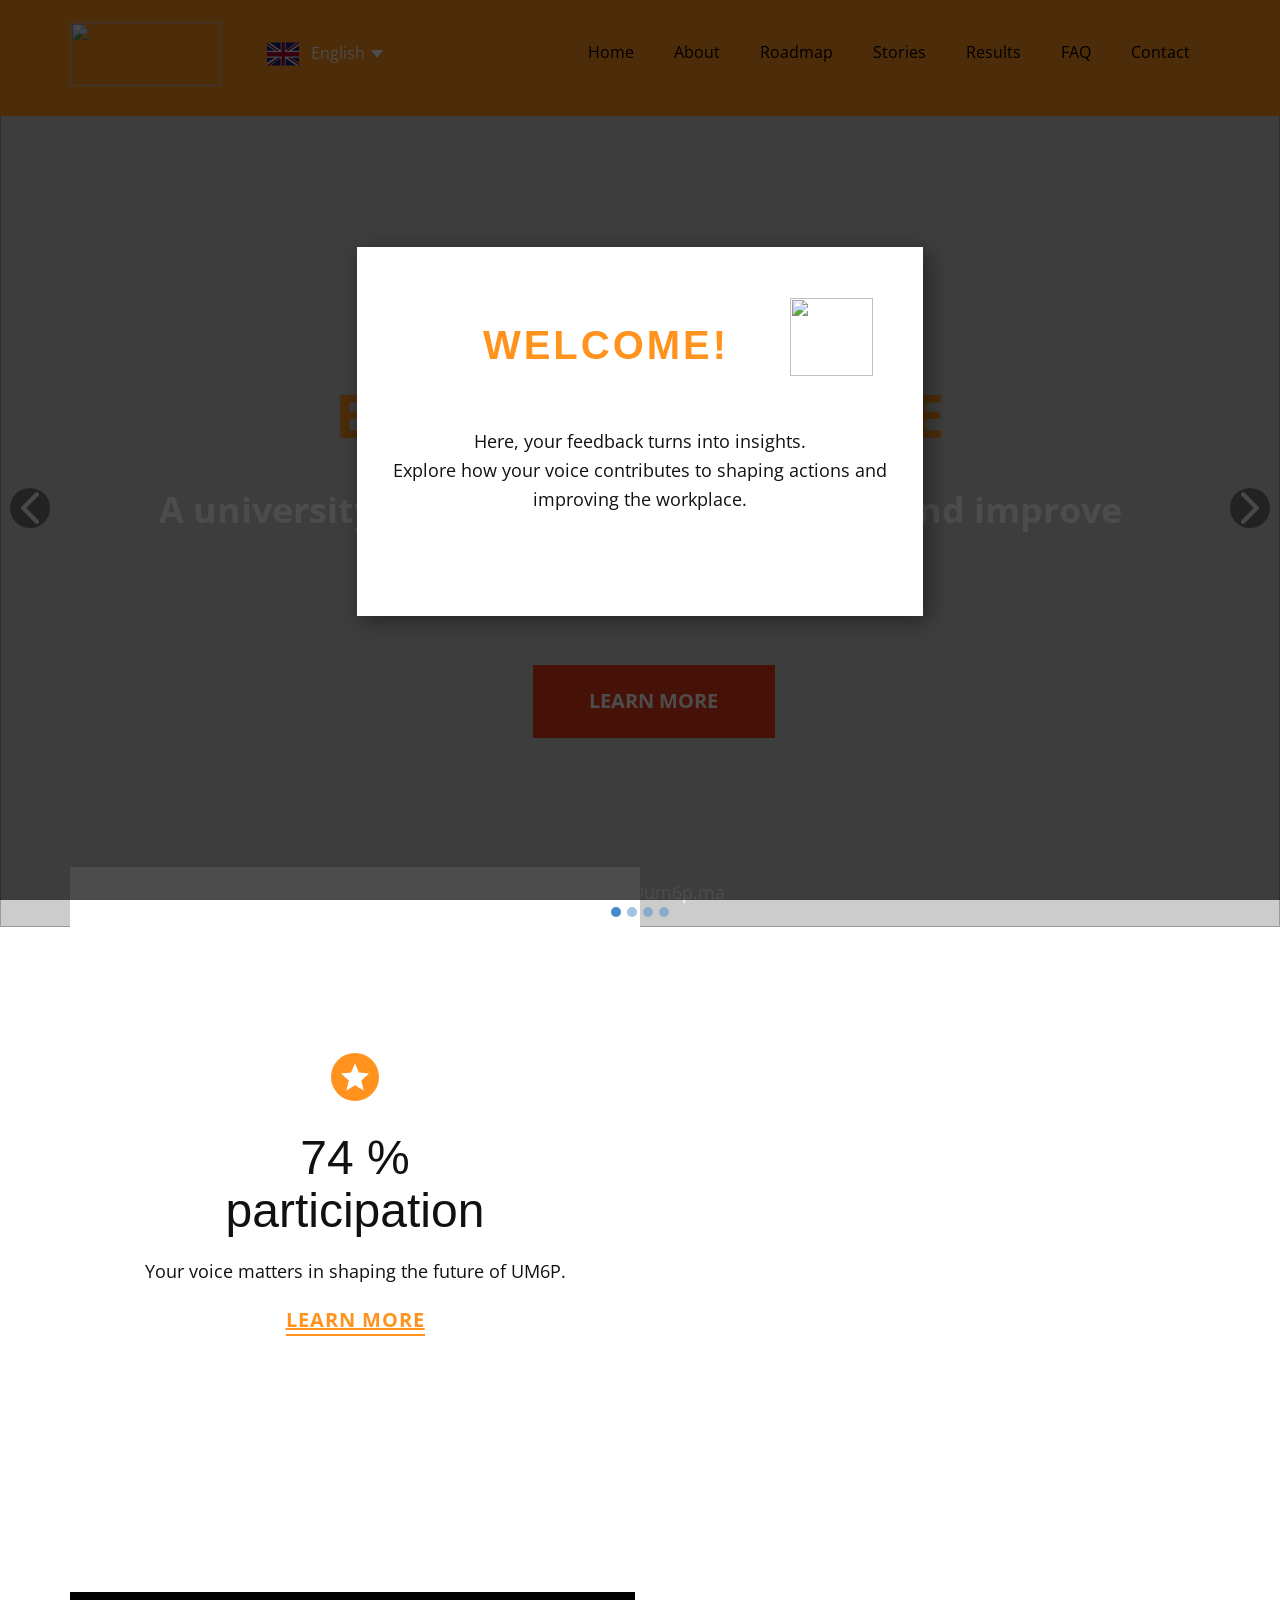
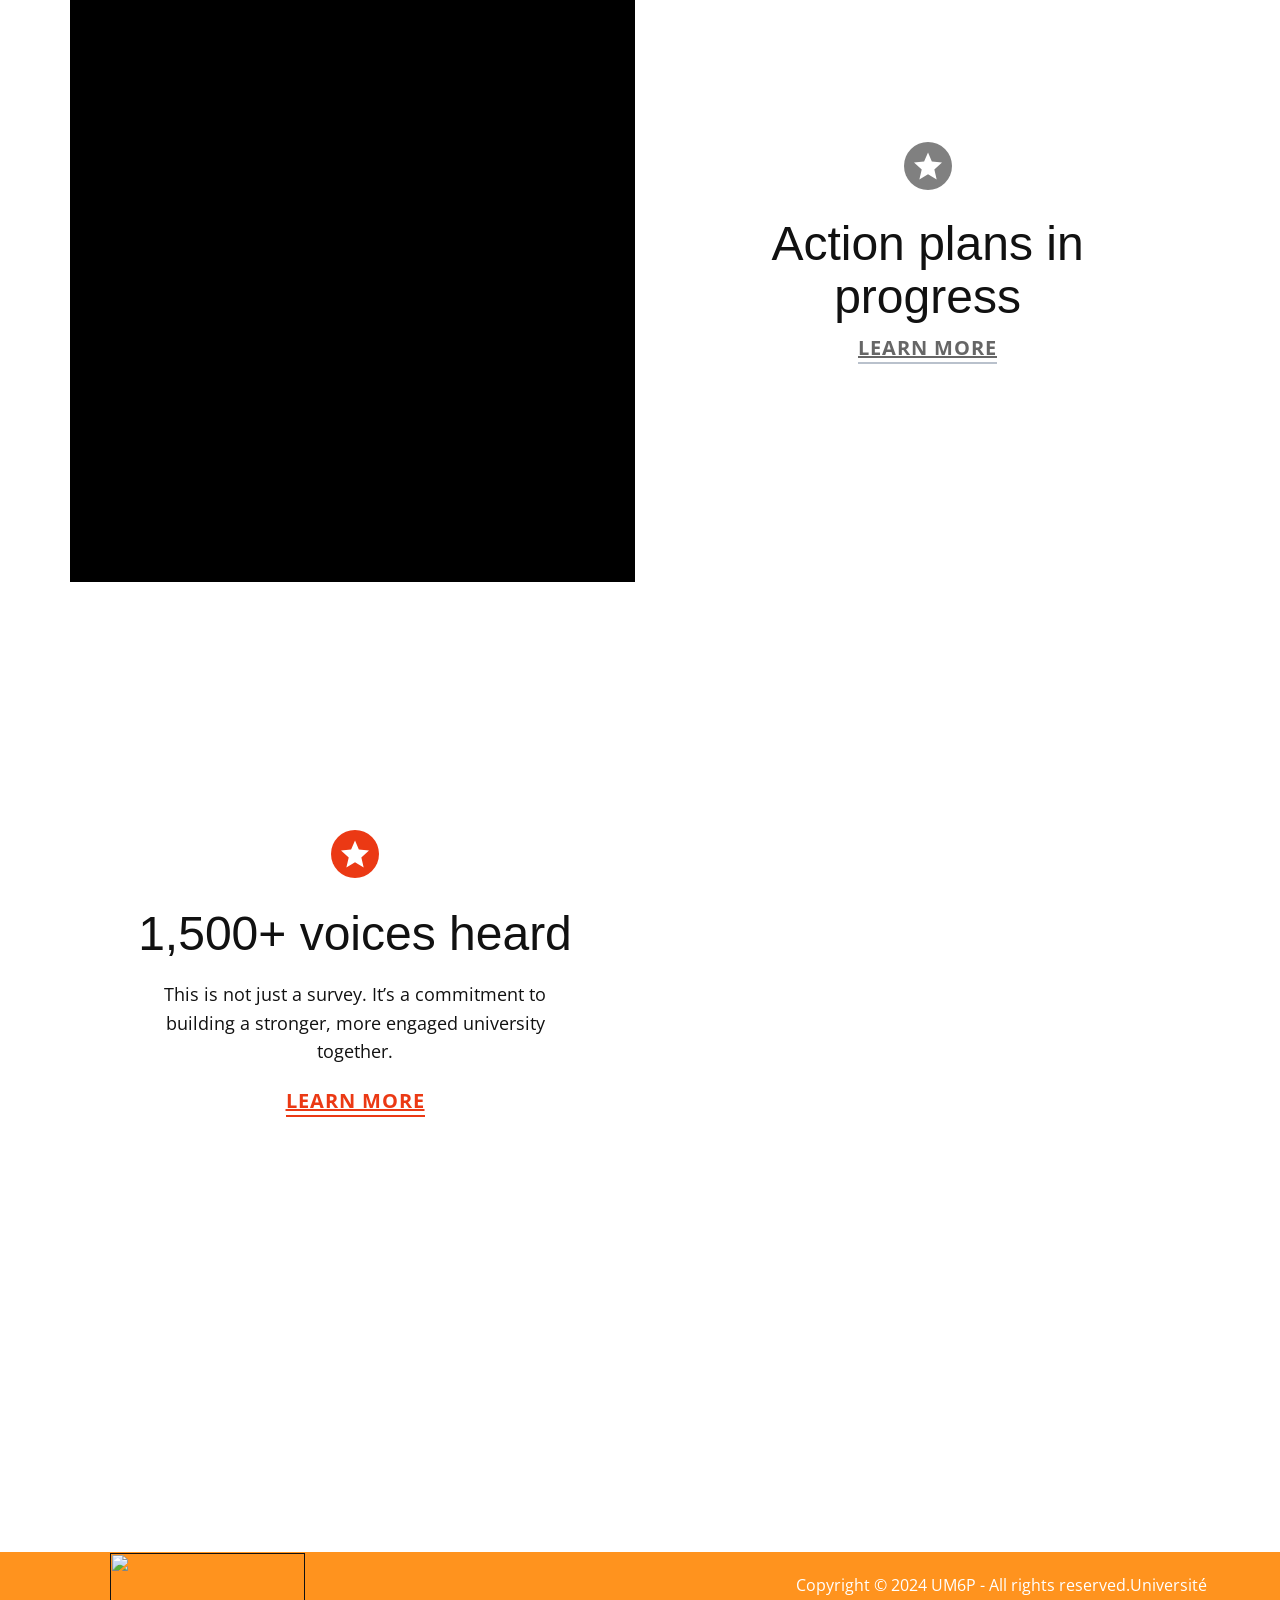
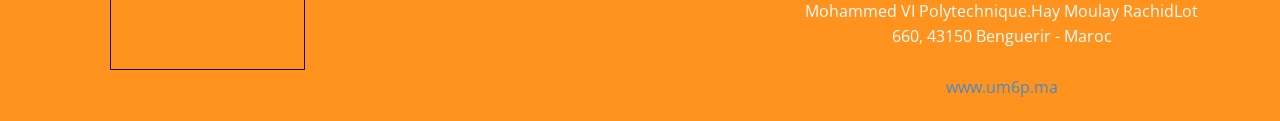
==== index.html @ 4bca71d7 "Add files via upload" ====
<!DOCTYPE html>
<html style="font-size: 16px;" lang="en-US"><head>
    <meta name="viewport" content="width=device-width, initial-scale=1.0">
    <meta charset="utf-8">
    <meta name="keywords" content="ENGAGE 2 ELEVATE, ​74 % participation, ​74 % participation">
    <meta name="description" content="">
    <title>E2E home</title>
    <link rel="stylesheet" href="nicepage.css" media="screen">
<link rel="stylesheet" href="index.css" media="screen">
    <script class="u-script" type="text/javascript" src="jquery.js" defer=""></script>
    <script class="u-script" type="text/javascript" src="nicepage.js" defer=""></script>
    <meta name="generator" content="Nicepage 8.4.0, nicepage.com">
    
    <link rel="icon" href="images/favicon.png">
    
    
    
    
    
    
    
    <link id="u-page-google-font" rel="stylesheet" href="https://fonts.googleapis.com/css2?display=swap&amp;family=Open+Sans:ital,wght@0,300;0,400;0,500;0,600;0,700;0,800;1,300;1,400;1,500;1,600;1,700;1,800">
    <script type="application/ld+json">{
		"@context": "http://schema.org",
		"@type": "Organization",
		"name": "engage2elevate",
		"logo": "images/Engage2ElevateLogo.png"
}</script>
    <meta name="theme-color" content="#478ac9">
    <meta property="og:title" content="E2E home">
    <meta property="og:description" content="">
    <meta property="og:type" content="website">
  <meta data-intl-tel-input-cdn-path="intlTelInput/"></head>
  <body data-home-page="E2E-home.html" data-home-page-title="E2E home" data-path-to-root="./" data-include-products="false" class="u-body u-clearfix u-overlap u-xxl-mode" data-lang="en"><header class="u-clearfix u-custom-color-1 u-header u-header" id="header"><div class="u-clearfix u-sheet u-sheet-1">
        <a href="#" class="u-image u-logo u-image-1" data-image-width="1593" data-image-height="675" data-lang-fr="#" data-lang-en="#">
          <img src="images/Engage2ElevateLogo.png" class="u-logo-image u-logo-image-1">
        </a>
        <nav class="u-menu u-menu-one-level u-offcanvas u-menu-1" role="navigation">
          <div class="menu-collapse" style="font-size: 1rem; letter-spacing: 0px;">
            <a class="u-button-style u-custom-border u-custom-left-right-menu-spacing u-custom-padding-bottom u-custom-text-active-color u-custom-text-color u-custom-text-hover-color u-custom-top-bottom-menu-spacing u-hamburger-link u-nav-link u-text-active-palette-1-base u-text-custom-color-3 u-text-hover-palette-2-base" href="#" tabindex="-1" aria-label="Open menu" aria-controls="c2e6">
              <svg class="u-svg-link" viewBox="0 0 24 24"><use xlink:href="#menu-hamburger"></use></svg>
              <svg class="u-svg-content" version="1.1" id="menu-hamburger" viewBox="0 0 16 16" x="0px" y="0px" xmlns:xlink="http://www.w3.org/1999/xlink" xmlns="http://www.w3.org/2000/svg"><g><rect y="1" width="16" height="2"></rect><rect y="7" width="16" height="2"></rect><rect y="13" width="16" height="2"></rect>
</g></svg>
            </a>
          </div>
          <div class="u-custom-menu u-nav-container">
            <ul role="menubar" class="u-nav u-unstyled u-nav-1"><li role="none" class="u-nav-item"><a role="menuitem" class="u-button-style u-nav-link u-text-active-black u-text-black u-text-hover-custom-color-3 u-nav-link-2" href="./" data-lang-fr="{&quot;content&quot;:&quot;Accueil&quot;,&quot;href&quot;:&quot;Home.html&quot;}" data-lang-en="{&quot;content&quot;:&quot;Home&quot;,&quot;href&quot;:&quot;Home.html&quot;}">Home</a>
</li><li role="none" class="u-nav-item"><a role="menuitem" class="u-button-style u-nav-link u-text-active-black u-text-black u-text-hover-custom-color-3 u-nav-link-2" href="E2E-About.html" data-lang-fr="{&quot;content&quot;:&quot;À propos&quot;,&quot;href&quot;:&quot;E2E-About.html&quot;}" data-lang-en="{&quot;content&quot;:&quot;About&quot;,&quot;href&quot;:&quot;E2E-About.html&quot;}">About</a>
</li><li role="none" class="u-nav-item"><a role="menuitem" class="u-button-style u-nav-link u-text-active-black u-text-black u-text-hover-custom-color-3 u-nav-link-2" href="E2E-Roadmap.html" data-lang-fr="{&quot;content&quot;:&quot;Feuille de route&quot;,&quot;href&quot;:&quot;E2E-Roadmap.html&quot;}" data-lang-en="{&quot;content&quot;:&quot;Roadmap&quot;,&quot;href&quot;:&quot;E2E-Roadmap.html&quot;}">Roadmap</a>
</li><li role="none" class="u-nav-item"><a role="menuitem" class="u-button-style u-nav-link u-text-active-black u-text-black u-text-hover-custom-color-3 u-nav-link-2" href="E2E-Stories.html" data-lang-fr="{&quot;content&quot;:&quot;Histoires&quot;,&quot;href&quot;:&quot;E2E-Stories.html&quot;}" data-lang-en="{&quot;content&quot;:&quot;Stories&quot;,&quot;href&quot;:&quot;E2E-Stories.html&quot;}">Stories</a>
</li><li role="none" class="u-nav-item"><a role="menuitem" class="u-button-style u-nav-link u-text-active-black u-text-black u-text-hover-custom-color-3 u-nav-link-2" href="E2E-Results.html" data-lang-en="{&quot;content&quot;:&quot;Results&quot;,&quot;href&quot;:&quot;E2E-Results.html&quot;}" data-lang-fr="{&quot;content&quot;:&quot;Résultats&quot;,&quot;href&quot;:&quot;E2E-Results.html&quot;}">Results</a>
</li><li role="none" class="u-nav-item"><a role="menuitem" class="u-button-style u-nav-link u-text-active-black u-text-black u-text-hover-custom-color-3 u-nav-link-2" href="E2E-FAQ.html" data-lang-fr="{&quot;content&quot;:&quot;FAQ&quot;,&quot;href&quot;:&quot;E2E-FAQ.html&quot;}" data-lang-en="{&quot;content&quot;:&quot;FAQ&quot;,&quot;href&quot;:&quot;E2E-FAQ.html&quot;}">FAQ</a>
</li><li role="none" class="u-nav-item"><a role="menuitem" class="u-button-style u-nav-link u-text-active-black u-text-black u-text-hover-custom-color-3 u-nav-link-2" href="E2E-Contact.html" data-lang-fr="{&quot;content&quot;:&quot;Contacter&quot;,&quot;href&quot;:&quot;E2E-Contact.html&quot;}" data-lang-en="{&quot;content&quot;:&quot;Contact&quot;,&quot;href&quot;:&quot;E2E-Contact.html&quot;}">Contact</a>
</li></ul>
          </div>
          <div class="u-custom-menu u-nav-container-collapse" id="c2e6" role="region" aria-label="Menu panel">
            <div class="u-black u-container-style u-inner-container-layout u-opacity u-opacity-95 u-sidenav">
              <div class="u-inner-container-layout u-sidenav-overflow">
                <div class="u-menu-close" tabindex="-1" aria-label="Close menu"></div>
                <ul class="u-align-center u-nav u-popupmenu-items u-unstyled u-nav-2" role="menubar"><li role="none" class="u-nav-item"><a role="menuitem" class="u-button-style u-nav-link" href="./" data-lang-fr="{&quot;content&quot;:&quot;Accueil&quot;,&quot;href&quot;:&quot;Home.html&quot;}" data-lang-en="{&quot;content&quot;:&quot;Home&quot;,&quot;href&quot;:&quot;Home.html&quot;}">Home</a>
</li><li role="none" class="u-nav-item"><a role="menuitem" class="u-button-style u-nav-link" href="E2E-About.html" data-lang-fr="{&quot;content&quot;:&quot;À propos&quot;,&quot;href&quot;:&quot;E2E-About.html&quot;}" data-lang-en="{&quot;content&quot;:&quot;About&quot;,&quot;href&quot;:&quot;E2E-About.html&quot;}">About</a>
</li><li role="none" class="u-nav-item"><a role="menuitem" class="u-button-style u-nav-link" href="E2E-Roadmap.html" data-lang-fr="{&quot;content&quot;:&quot;Feuille de route&quot;,&quot;href&quot;:&quot;E2E-Roadmap.html&quot;}" data-lang-en="{&quot;content&quot;:&quot;Roadmap&quot;,&quot;href&quot;:&quot;E2E-Roadmap.html&quot;}">Roadmap</a>
</li><li role="none" class="u-nav-item"><a role="menuitem" class="u-button-style u-nav-link" href="E2E-Stories.html" data-lang-fr="{&quot;content&quot;:&quot;Histoires&quot;,&quot;href&quot;:&quot;E2E-Stories.html&quot;}" data-lang-en="{&quot;content&quot;:&quot;Stories&quot;,&quot;href&quot;:&quot;E2E-Stories.html&quot;}">Stories</a>
</li><li role="none" class="u-nav-item"><a role="menuitem" class="u-button-style u-nav-link" href="E2E-Results.html" data-lang-en="{&quot;content&quot;:&quot;Results&quot;,&quot;href&quot;:&quot;E2E-Results.html&quot;}" data-lang-fr="{&quot;content&quot;:&quot;Résultats&quot;,&quot;href&quot;:&quot;E2E-Results.html&quot;}">Results</a>
</li><li role="none" class="u-nav-item"><a role="menuitem" class="u-button-style u-nav-link" href="E2E-FAQ.html" data-lang-fr="{&quot;content&quot;:&quot;FAQ&quot;,&quot;href&quot;:&quot;E2E-FAQ.html&quot;}" data-lang-en="{&quot;content&quot;:&quot;FAQ&quot;,&quot;href&quot;:&quot;E2E-FAQ.html&quot;}">FAQ</a>
</li><li role="none" class="u-nav-item"><a role="menuitem" class="u-button-style u-nav-link" href="E2E-Contact.html" data-lang-fr="{&quot;content&quot;:&quot;Contacter&quot;,&quot;href&quot;:&quot;E2E-Contact.html&quot;}" data-lang-en="{&quot;content&quot;:&quot;Contact&quot;,&quot;href&quot;:&quot;E2E-Contact.html&quot;}">Contact</a>
</li></ul>
              </div>
            </div>
            <div class="u-black u-menu-overlay u-opacity u-opacity-70"></div>
          </div>
        </nav>
        <div class="u-h-spacing-12 u-language u-language-content-icon-text u-language-layout-dropdown u-v-spacing-6 u-language-1">
          <a class="u-language-active u-language-url" data-lang-text="English" href="#" data-language="en">
            <svg class="u-caret u-caret-svg" version="1.1" id="Layer_1" xmlns="http://www.w3.org/2000/svg" xmlns:xlink="http://www.w3.org/1999/xlink" x="0px" y="0px" width="16px" height="16px" viewBox="0 0 16 16" style="fill:currentColor;" xml:space="preserve"><polygon class="st0" points="8,12 2,4 14,4 "></polygon></svg><span class="u-icon u-language-en u-language-icon u-icon-1"><svg xmlns="http://www.w3.org/2000/svg" xmlns:xlink="http://www.w3.org/1999/xlink" version="1.1" xml:space="preserve" class="u-svg-content" viewBox="0 0 112 112" x="0px" y="0px" style="width: 1em; height: 1em;"><rect y="16" fill="#19237F" width="112" height="80"></rect><path fill="#EDEDED" d="M47.8,16h3.5v33.7H0v-4.8h27.5L0,25.9v-3.8l33.2,22.8h7.7L0,16.8V16h8.8l39,26.9V16z M75,44.9h-7.7L109.4,16
	h-5.1L65.1,42.9V16h-3.4v33.7H112v-4.8H85.4L112,26.6v-7L75,44.9z M61.7,96h3.4V70.7l37,25.3h9.9v-0.8L73.2,68.7H81l31,21.2v-3.1
	L85.4,68.7H112v-4.8H61.7V96z M0,68.7h27.5L0,87.7v7.8l39.1-26.8h7.8L7.1,96H11l36.8-25.3V96h3.5V63.9H0V68.7z"></path><path fill="#BD0034" d="M112,16v3.6L75,44.9h-7.7L109.4,16H112z M73.2,68.7L112,95.2v-5.3L81,68.7H73.2z M40.9,44.9L0,16.8v5.3
	l33.2,22.8C33.2,44.9,40.9,44.9,40.9,44.9z M39.1,68.7L0,95.5V96h7.1l39.8-27.3H39.1z M61.7,16H51.3v33.7H0v14.2h51.3V96h10.4V63.9
	H112V49.7H61.7V16z"></path></svg></span>
          </a>
          <div class="u-border-1 u-border-grey-15 u-h-spacing-12 u-language-dropdown u-v-spacing-6 u-white">
            <a class="u-language-dropdown-url u-language-url" data-lang-text="English" href="./" data-language="en"><span class="u-icon u-language-en u-language-icon u-icon-1"><svg xmlns="http://www.w3.org/2000/svg" xmlns:xlink="http://www.w3.org/1999/xlink" version="1.1" xml:space="preserve" class="u-svg-content" viewBox="0 0 112 112" x="0px" y="0px" style="width: 1em; height: 1em;"><rect y="16" fill="#19237F" width="112" height="80"></rect><path fill="#EDEDED" d="M47.8,16h3.5v33.7H0v-4.8h27.5L0,25.9v-3.8l33.2,22.8h7.7L0,16.8V16h8.8l39,26.9V16z M75,44.9h-7.7L109.4,16
	h-5.1L65.1,42.9V16h-3.4v33.7H112v-4.8H85.4L112,26.6v-7L75,44.9z M61.7,96h3.4V70.7l37,25.3h9.9v-0.8L73.2,68.7H81l31,21.2v-3.1
	L85.4,68.7H112v-4.8H61.7V96z M0,68.7h27.5L0,87.7v7.8l39.1-26.8h7.8L7.1,96H11l36.8-25.3V96h3.5V63.9H0V68.7z"></path><path fill="#BD0034" d="M112,16v3.6L75,44.9h-7.7L109.4,16H112z M73.2,68.7L112,95.2v-5.3L81,68.7H73.2z M40.9,44.9L0,16.8v5.3
	l33.2,22.8C33.2,44.9,40.9,44.9,40.9,44.9z M39.1,68.7L0,95.5V96h7.1l39.8-27.3H39.1z M61.7,16H51.3v33.7H0v14.2h51.3V96h10.4V63.9
	H112V49.7H61.7V16z"></path></svg></span>
            </a>
            <a class="u-language-dropdown-url u-language-url" data-lang-text="French (Français)" href="./fr/" data-language="fr"><span class="u-icon u-language-fr u-language-icon u-icon-3"><svg xmlns="http://www.w3.org/2000/svg" xmlns:xlink="http://www.w3.org/1999/xlink" version="1.1" xml:space="preserve" class="u-svg-content" viewBox="0 0 112 112" x="0px" y="0px" style="width: 1em; height: 1em;"><rect y="16" fill="#EDEDED" width="112" height="80"></rect><rect y="16" fill="#323E95" width="37.3" height="80"></rect><rect x="74.7" y="16" fill="#D80031" width="37.3" height="80"></rect></svg></span>
            </a>
          </div>
        </div>
      </div></header>
    <section class="u-align-center u-clearfix u-container-align-center u-container-align-center-xl u-section-1" id="block-3">
      <div class="u-carousel u-expanded-width u-gallery u-gallery-slider u-layout-carousel u-lightbox u-no-transition u-show-text-always u-gallery-1" data-interval="5000" data-u-ride="carousel" id="carousel-6f9b">
        <ol class="u-absolute-hcenter u-carousel-indicators u-carousel-indicators-1">
          <li data-u-target="#carousel-6f9b" data-u-slide-to="0" class="u-active u-palette-1-base u-shape-circle" style="width: 10px; height: 10px; background-image: none;"></li>
          <li data-u-target="#carousel-6f9b" data-u-slide-to="1" class="u-palette-1-base u-shape-circle" style="width: 10px; height: 10px; background-image: none;"></li>
          <li data-u-target="#carousel-6f9b" data-u-slide-to="2" class="u-palette-1-base u-shape-circle" style="width: 10px; height: 10px; background-image: none;"></li>
          <li data-u-target="#carousel-6f9b" data-u-slide-to="3" class="u-palette-1-base u-shape-circle" style="width: 10px; height: 10px; background-image: none;"></li>
        </ol>
        <div class="u-carousel-inner u-gallery-inner u-gallery-inner-1" role="listbox">
          <div class="u-active u-carousel-item u-gallery-item u-carousel-item-1">
            <div class="u-back-slide" data-image-width="512" data-image-height="341">
              <img class="u-back-image u-expanded" src="images/TnTO48R0zDGHqE2wYYfIvOCslB8.png">
            </div>
            <div class="u-align-center u-over-slide u-shading u-valign-bottom-xl u-over-slide-1">
              <p class="u-gallery-text">E2E.HCD@um6p.ma</p>
            </div>
          </div>
          <div class="u-carousel-item u-gallery-item u-carousel-item-2">
            <div class="u-back-slide" data-image-width="1920" data-image-height="1080">
              <img class="u-back-image u-expanded" src="images/45Bd0wZ8ZTRojuFIY6zDGyOuw.jpg">
            </div>
            <div class="u-align-center u-over-slide u-shading u-valign-bottom-xl u-over-slide-2">
              <p class="u-gallery-text">E2E.HCD@um6p.ma</p>
            </div>
          </div>
          <div class="u-carousel-item u-gallery-item u-carousel-item-3" data-image-width="1920" data-image-height="1080">
            <div class="u-back-slide">
              <img class="u-back-image u-expanded" src="images/PmVkADJf9NwQr9Q3JwU3hY399II.jpg">
            </div>
            <div class="u-align-center u-over-slide u-shading u-valign-bottom-xl u-over-slide-3">
              <p class="u-gallery-text">E2E.HCD@um6p.ma</p>
            </div>
            <style data-mode="XL"></style>
            <style data-mode="LG" data-visited="true"></style>
            <style data-mode="MD"></style>
            <style data-mode="SM" data-visited="true"></style>
            <style data-mode="XS"></style>
          </div>
          <div class="u-carousel-item u-gallery-item u-carousel-item-4" data-image-width="1920" data-image-height="1080">
            <div class="u-back-slide">
              <img class="u-back-image u-expanded" src="images/rfebCzM9mRBfa30YneyPIo0BPg1.jpg">
            </div>
            <div class="u-align-center u-over-slide u-shading u-valign-bottom-xl u-over-slide-4">
              <p class="u-gallery-text">E2E.HCD@um6p.ma</p>
            </div>
            <style data-mode="XL"></style>
            <style data-mode="LG" data-visited="true"></style>
            <style data-mode="MD"></style>
            <style data-mode="SM" data-visited="true"></style>
            <style data-mode="XS"></style>
          </div>
        </div>
        <a class="u-absolute-vcenter u-carousel-control u-carousel-control-prev u-grey-70 u-icon-circle u-opacity u-opacity-70 u-spacing-10 u-text-white u-carousel-control-1" href="#carousel-6f9b" role="button" data-u-slide="prev"><span aria-hidden="true">
            <svg viewBox="0 0 451.847 451.847"><path d="M97.141,225.92c0-8.095,3.091-16.192,9.259-22.366L300.689,9.27c12.359-12.359,32.397-12.359,44.751,0
c12.354,12.354,12.354,32.388,0,44.748L173.525,225.92l171.903,171.909c12.354,12.354,12.354,32.391,0,44.744
c-12.354,12.365-32.386,12.365-44.745,0l-194.29-194.281C100.226,242.115,97.141,234.018,97.141,225.92z"></path></svg></span><span class="sr-only">
            <svg viewBox="0 0 451.847 451.847"><path d="M97.141,225.92c0-8.095,3.091-16.192,9.259-22.366L300.689,9.27c12.359-12.359,32.397-12.359,44.751,0
c12.354,12.354,12.354,32.388,0,44.748L173.525,225.92l171.903,171.909c12.354,12.354,12.354,32.391,0,44.744
c-12.354,12.365-32.386,12.365-44.745,0l-194.29-194.281C100.226,242.115,97.141,234.018,97.141,225.92z"></path></svg></span>
        </a>
        <a class="u-absolute-vcenter u-carousel-control u-carousel-control-next u-grey-70 u-icon-circle u-opacity u-opacity-70 u-spacing-10 u-text-white u-carousel-control-2" href="#carousel-6f9b" role="button" data-u-slide="next"><span aria-hidden="true">
            <svg viewBox="0 0 451.846 451.847"><path d="M345.441,248.292L151.154,442.573c-12.359,12.365-32.397,12.365-44.75,0c-12.354-12.354-12.354-32.391,0-44.744
L278.318,225.92L106.409,54.017c-12.354-12.359-12.354-32.394,0-44.748c12.354-12.359,32.391-12.359,44.75,0l194.287,194.284
c6.177,6.18,9.262,14.271,9.262,22.366C354.708,234.018,351.617,242.115,345.441,248.292z"></path></svg></span><span class="sr-only">
            <svg viewBox="0 0 451.846 451.847"><path d="M345.441,248.292L151.154,442.573c-12.359,12.365-32.397,12.365-44.75,0c-12.354-12.354-12.354-32.391,0-44.744
L278.318,225.92L106.409,54.017c-12.354-12.359-12.354-32.394,0-44.748c12.354-12.359,32.391-12.359,44.75,0l194.287,194.284
c6.177,6.18,9.262,14.271,9.262,22.366C354.708,234.018,351.617,242.115,345.441,248.292z"></path></svg></span>
        </a>
      </div>
      <p class="u-align-center u-hidden-md u-large-text u-text u-text-variant u-text-white u-text-1" data-animation-name="fadeIn" data-animation-duration="1000" data-animation-delay="0"> A university-wide initiative to listen, act, and improve together.</p>
      <a href="E2E-About.html" data-page-id="1856018641" class="u-active-custom-color-1 u-align-center u-btn u-button-style u-custom-color-3 u-hover-custom-color-1 u-btn-1" title="About">lEARN mORE </a>
      <p class="u-align-center u-large-text u-text u-text-custom-color-1 u-text-variant u-text-2" data-animation-name="fadeIn" data-animation-duration="1000" data-animation-delay="0">ENGAGE&nbsp;TO​ ELEVATE</p>
    </section>
    <section class="u-clearfix u-container-align-center-lg u-container-align-center-md u-container-align-center-xl u-container-align-center-xxl u-section-2" id="block-5">
      <div class="u-clearfix u-sheet u-valign-middle u-sheet-1">
        <div class="data-layout-selected u-clearfix u-expanded-width u-gutter-0 u-layout-wrap u-layout-wrap-1">
          <div class="u-layout" style="">
            <div class="u-layout-row" style="">
              <div class="u-align-center u-container-align-center u-container-style u-layout-cell u-left-cell u-size-30 u-size-xs-60 u-white u-layout-cell-1" src="">
                <div class="u-container-layout u-valign-middle u-container-layout-1"><span class="u-align-center u-custom-color-1 u-icon u-icon-circle u-icon-1"><svg class="u-svg-link" preserveAspectRatio="xMidYMin slice" viewBox="0 0 32 32" style=""><use xlink:href="#svg-92db"></use></svg><svg class="u-svg-content" viewBox="0 0 32 32" id="svg-92db"><g><path d="M20.388,10.918L32,12.118l-8.735,7.749L25.914,31.4l-9.893-6.088L6.127,31.4l2.695-11.533L0,12.118 l11.547-1.2L16.026,0.6L20.388,10.918z"></path>
</g></svg></span>
                  <h2 class="u-align-center u-text u-text-default u-text-1"> 74 % participation</h2>
                  <p class="u-align-center u-text u-text-2"> Your voice matters in shaping the future of UM6P.<br>
                  </p>
                  <a href="https://mysya.net/participatio-rate" class="u-active-none u-align-center u-border-2 u-border-custom-color-1 u-border-no-left u-border-no-right u-border-no-top u-btn u-btn-rectangle u-button-style u-hover-none u-none u-text-active-custom-color-3 u-text-custom-color-1 u-text-hover-custom-color-3 u-btn-1" title="PARTICIPATION RATE" target="_blank">lEARN MORE </a>
                </div>
              </div>
              <div class="u-align-center u-container-align-center u-container-style u-image u-layout-cell u-right-cell u-size-30 u-size-xs-60 u-image-1" src="" data-image-width="1920" data-image-height="1080">
                <div class="u-container-layout u-valign-middle u-container-layout-2" src=""></div>
              </div>
            </div>
          </div>
        </div>
      </div>
    </section>
    <section class="u-clearfix u-container-align-center u-section-3" id="block-7">
      <div class="u-clearfix u-sheet u-valign-middle-lg u-valign-middle-md u-valign-middle-sm u-valign-middle-xl u-sheet-1">
        <div class="data-layout-selected u-clearfix u-expanded-width u-gutter-10 u-layout-wrap u-layout-wrap-1">
          <div class="u-layout" style="">
            <div class="u-layout-row" style="">
              <div class="u-align-left u-black u-container-align-left u-container-style u-layout-cell u-left-cell u-size-30 u-size-xs-60 u-layout-cell-1" src="">
                <div class="u-container-layout u-valign-middle-lg u-valign-middle-md u-valign-middle-sm u-valign-middle-xs u-valign-top-xl u-container-layout-1" src="">
                  <div class="u-uploaded-video u-video u-video-contain u-video-1">
                    <div class="embed-responsive">
                      <video class="embed-responsive-item" data-autoplay="1" loop="" muted="1" autoplay="autoplay" playsinline="">
                        <source src="files/download.mp4" type="video/mp4">
                        <p>Your browser does not support HTML5 video.</p>
                      </video>
                    </div>
                  </div>
                </div>
              </div>
              <div class="u-align-left u-container-align-left u-container-align-left-lg u-container-align-left-md u-container-align-left-sm u-container-align-left-xl u-container-style u-layout-cell u-right-cell u-size-30 u-size-xs-60 u-white u-layout-cell-2">
                <div class="u-container-layout u-valign-middle-lg u-valign-middle-md u-valign-middle-sm u-container-layout-2"><span class="u-align-center u-grey-50 u-icon u-icon-circle u-icon-1"><svg class="u-svg-link" preserveAspectRatio="xMidYMin slice" viewBox="0 0 32 32" style=""><use xlink:href="#svg-034a"></use></svg><svg class="u-svg-content" viewBox="0 0 32 32" id="svg-034a"><g><path d="M20.388,10.918L32,12.118l-8.735,7.749L25.914,31.4l-9.893-6.088L6.127,31.4l2.695-11.533L0,12.118 l11.547-1.2L16.026,0.6L20.388,10.918z"></path>
</g></svg></span>
                  <h2 class="u-align-center u-text u-text-1"> Action plans in progress</h2>
                  <a href="E2E-Results.html" data-page-id="248358038" class="u-active-none u-align-center u-border-2 u-border-no-left u-border-no-right u-border-no-top u-border-palette-5-base u-btn u-btn-rectangle u-button-style u-hover-none u-none u-text-active-custom-color-3 u-text-grey-60 u-text-hover-custom-color-3 u-btn-1" title="PARTICIPATION RATE" target="_blank">lEARN MORE </a>
                </div>
              </div>
            </div>
          </div>
        </div>
      </div>
    </section>
    <section class="u-clearfix u-container-align-center u-section-4" id="block-9">
      <div class="u-clearfix u-sheet u-sheet-1">
        <div class="data-layout-selected u-clearfix u-expanded-width u-gutter-0 u-layout-wrap u-layout-wrap-1">
          <div class="u-layout" style="">
            <div class="u-layout-row" style="">
              <div class="u-align-center u-container-align-center u-container-style u-layout-cell u-left-cell u-size-30 u-size-xs-60 u-white u-layout-cell-1" src="">
                <div class="u-container-layout u-valign-middle-lg u-valign-middle-md u-valign-middle-sm u-valign-middle-xs u-container-layout-1"><span class="u-align-center u-custom-color-3 u-icon u-icon-circle u-icon-1"><svg class="u-svg-link" preserveAspectRatio="xMidYMin slice" viewBox="0 0 32 32" style=""><use xlink:href="#svg-59cd"></use></svg><svg class="u-svg-content" viewBox="0 0 32 32" id="svg-59cd"><g><path d="M20.388,10.918L32,12.118l-8.735,7.749L25.914,31.4l-9.893-6.088L6.127,31.4l2.695-11.533L0,12.118 l11.547-1.2L16.026,0.6L20.388,10.918z"></path>
</g></svg></span>
                  <h2 class="u-align-center u-text u-text-1"> 1,500+ voices heard</h2>
                  <p class="u-align-center u-text u-text-2"> This is not just a survey. It’s a commitment to building a stronger, more engaged university together.</p>
                  <a href="https://mysya.net/voices-heard" class="u-active-none u-align-center u-border-2 u-border-custom-color-3 u-border-no-left u-border-no-right u-border-no-top u-btn u-btn-rectangle u-button-style u-hover-none u-none u-text-active-custom-color-1 u-text-hover-custom-color-1 u-btn-1" title="+1500 Voice" target="_blank">LEARN MORE </a>
                </div>
              </div>
              <div class="u-align-center u-container-align-center u-container-style u-image u-layout-cell u-right-cell u-size-30 u-size-xs-60 u-image-1" src="" data-image-width="1920" data-image-height="1080">
                <div class="u-container-layout u-valign-middle u-container-layout-2" src=""></div>
              </div>
            </div>
          </div>
        </div>
      </div>
    </section>
    
    
    
    
    <footer class="u-align-center u-clearfix u-container-align-center u-container-align-center-lg u-container-align-center-md u-container-align-center-sm u-container-align-center-xl u-custom-color-1 u-footer u-footer" id="footer"><div class="u-clearfix u-sheet u-valign-middle-lg u-sheet-1">
        <a href="" class="u-image u-logo u-image-1" data-image-width="3456" data-image-height="2072" data-lang-fr="" data-lang-en="">
          <img src="images/UM6P----Human-Capital-Division.png" class="u-logo-image u-logo-image-1">
        </a>
        <p class="u-small-text u-text u-text-variant u-text-1" data-lang-fr="​Copyright © 2024 UM6P - Tous droits réservés. Université Mohammed VI Polytechnique. Hay Moulay Rachid Lot 660, 43150 Benguerir - Maroc<br><br><a href=&quot;https://eur03.safelinks.protection.outlook.com/?url=http%3A%2F%2Fwww.um6p.ma%2F&amp;amp;data=05%7C02%7CTonietta.DEVOE%40um6p.ma%7Ca66d394acc35431f78bb08de7b891f39%7C39626157a047468987a26fa645cb5cb7%7C1%7C0%7C639084026495530843%7CUnknown%7CTWFpbGZsb3d8eyJFbXB0eU1hcGkiOnRydWUsIlYiOiIwLjAuMDAwMCIsIlAiOiJXaW4zMiIsIkFOIjoiTWFpbCIsIldUIjoyfQ%3D%3D%7C0%7C%7C%7C&amp;amp;sdata=8UMZNv0HcoSWDBtUooW9el2CQZASoYXInahtbAmEhaM%3D&amp;amp;reserved=0&quot; target=&quot;_blank&quot; rel=&quot;noopener nofollow&quot; class=&quot;a_GcMg u-active-none u-border-none u-btn u-button-style u-hover-none u-none u-text-palette-1-base u-block-control u-btn-1&quot; data-lang-fr=&quot;{&amp;quot;content&amp;quot;:&amp;quot;www.um6p.ma&amp;quot;,&amp;quot;href&amp;quot;:&amp;quot;https://eur03.safelinks.protection.outlook.com/?url=http%3A%2F%2Fwww.um6p.ma%2F&amp;amp;data=05%7C02%7CTonietta.DEVOE%40um6p.ma%7Ca66d394acc35431f78bb08de7b891f39%7C39626157a047468987a26fa645cb5cb7%7C1%7C0%7C639084026495530843%7CUnknown%7CTWFpbGZsb3d8eyJFbXB0eU1hcGkiOnRydWUsIlYiOiIwLjAuMDAwMCIsIlAiOiJXaW4zMiIsIkFOIjoiTWFpbCIsIldUIjoyfQ%3D%3D%7C0%7C%7C%7C&amp;amp;sdata=8UMZNv0HcoSWDBtUooW9el2CQZASoYXInahtbAmEhaM%3D&amp;amp;reserved=0&amp;quot;}&quot; data-lang-en=&quot;{&amp;quot;content&amp;quot;:&amp;quot;www.um6p.ma&amp;quot;,&amp;quot;href&amp;quot;:&amp;quot;https://eur03.safelinks.protection.outlook.com/?url=http%3A%2F%2Fwww.um6p.ma%2F&amp;amp;data=05%7C02%7CTonietta.DEVOE%40um6p.ma%7Ca66d394acc35431f78bb08de7b891f39%7C39626157a047468987a26fa645cb5cb7%7C1%7C0%7C639084026495530843%7CUnknown%7CTWFpbGZsb3d8eyJFbXB0eU1hcGkiOnRydWUsIlYiOiIwLjAuMDAwMCIsIlAiOiJXaW4zMiIsIkFOIjoiTWFpbCIsIldUIjoyfQ%3D%3D%7C0%7C%7C%7C&amp;amp;sdata=8UMZNv0HcoSWDBtUooW9el2CQZASoYXInahtbAmEhaM%3D&amp;amp;reserved=0&amp;quot;}&quot; style=&quot;background-image: none; padding-top: 0px; padding-bottom: 0px; padding-left: 0px; padding-right: 0px&quot; data-block=&quot;297&quot;>www.um6p.ma</a>" data-lang-en="​Copyright © 2024 UM6P - All rights reserved.Université Mohammed VI Polytechnique.Hay Moulay RachidLot 660, 43150 Benguerir - Maroc<br><br><a href=&quot;https://eur03.safelinks.protection.outlook.com/?url=http%3A%2F%2Fwww.um6p.ma%2F&amp;amp;data=05%7C02%7CTonietta.DEVOE%40um6p.ma%7Ca66d394acc35431f78bb08de7b891f39%7C39626157a047468987a26fa645cb5cb7%7C1%7C0%7C639084026495530843%7CUnknown%7CTWFpbGZsb3d8eyJFbXB0eU1hcGkiOnRydWUsIlYiOiIwLjAuMDAwMCIsIlAiOiJXaW4zMiIsIkFOIjoiTWFpbCIsIldUIjoyfQ%3D%3D%7C0%7C%7C%7C&amp;amp;sdata=8UMZNv0HcoSWDBtUooW9el2CQZASoYXInahtbAmEhaM%3D&amp;amp;reserved=0&quot; target=&quot;_blank&quot; rel=&quot;noopener nofollow&quot; class=&quot;a_GcMg u-active-none u-border-none u-btn u-button-style u-hover-none u-none u-text-palette-1-base u-block-control u-btn-1&quot; data-lang-fr=&quot;{&amp;quot;content&amp;quot;:&amp;quot;www.um6p.ma&amp;quot;,&amp;quot;href&amp;quot;:&amp;quot;https://eur03.safelinks.protection.outlook.com/?url=http%3A%2F%2Fwww.um6p.ma%2F&amp;amp;data=05%7C02%7CTonietta.DEVOE%40um6p.ma%7Ca66d394acc35431f78bb08de7b891f39%7C39626157a047468987a26fa645cb5cb7%7C1%7C0%7C639084026495530843%7CUnknown%7CTWFpbGZsb3d8eyJFbXB0eU1hcGkiOnRydWUsIlYiOiIwLjAuMDAwMCIsIlAiOiJXaW4zMiIsIkFOIjoiTWFpbCIsIldUIjoyfQ%3D%3D%7C0%7C%7C%7C&amp;amp;sdata=8UMZNv0HcoSWDBtUooW9el2CQZASoYXInahtbAmEhaM%3D&amp;amp;reserved=0&amp;quot;}&quot; data-lang-en=&quot;{&amp;quot;content&amp;quot;:&amp;quot;www.um6p.ma&amp;quot;,&amp;quot;href&amp;quot;:&amp;quot;https://eur03.safelinks.protection.outlook.com/?url=http%3A%2F%2Fwww.um6p.ma%2F&amp;amp;data=05%7C02%7CTonietta.DEVOE%40um6p.ma%7Ca66d394acc35431f78bb08de7b891f39%7C39626157a047468987a26fa645cb5cb7%7C1%7C0%7C639084026495530843%7CUnknown%7CTWFpbGZsb3d8eyJFbXB0eU1hcGkiOnRydWUsIlYiOiIwLjAuMDAwMCIsIlAiOiJXaW4zMiIsIkFOIjoiTWFpbCIsIldUIjoyfQ%3D%3D%7C0%7C%7C%7C&amp;amp;sdata=8UMZNv0HcoSWDBtUooW9el2CQZASoYXInahtbAmEhaM%3D&amp;amp;reserved=0&amp;quot;}&quot; style=&quot;background-image: none; padding-top: 0px; padding-bottom: 0px; padding-left: 0px; padding-right: 0px&quot; data-block=&quot;375&quot;>www.um6p.ma</a>"> Copyright © 2024 UM6P - All rights reserved.Université Mohammed VI Polytechnique.Hay Moulay RachidLot 660, 43150 Benguerir - Maroc<br>
          <br>
          <a href="https://eur03.safelinks.protection.outlook.com/?url=http%3A%2F%2Fwww.um6p.ma%2F&amp;data=05%7C02%7CTonietta.DEVOE%40um6p.ma%7Ca66d394acc35431f78bb08de7b891f39%7C39626157a047468987a26fa645cb5cb7%7C1%7C0%7C639084026495530843%7CUnknown%7CTWFpbGZsb3d8eyJFbXB0eU1hcGkiOnRydWUsIlYiOiIwLjAuMDAwMCIsIlAiOiJXaW4zMiIsIkFOIjoiTWFpbCIsIldUIjoyfQ%3D%3D%7C0%7C%7C%7C&amp;sdata=8UMZNv0HcoSWDBtUooW9el2CQZASoYXInahtbAmEhaM%3D&amp;reserved=0" target="_blank" rel="noopener nofollow" class="a_GcMg u-active-none u-border-none u-btn u-button-style u-hover-none u-none u-text-palette-1-base u-btn-1" data-lang-fr="{&quot;content&quot;:&quot;www.um6p.ma&quot;,&quot;href&quot;:&quot;https://eur03.safelinks.protection.outlook.com/?url=http%3A%2F%2Fwww.um6p.ma%2F&amp;data=05%7C02%7CTonietta.DEVOE%40um6p.ma%7Ca66d394acc35431f78bb08de7b891f39%7C39626157a047468987a26fa645cb5cb7%7C1%7C0%7C639084026495530843%7CUnknown%7CTWFpbGZsb3d8eyJFbXB0eU1hcGkiOnRydWUsIlYiOiIwLjAuMDAwMCIsIlAiOiJXaW4zMiIsIkFOIjoiTWFpbCIsIldUIjoyfQ%3D%3D%7C0%7C%7C%7C&amp;sdata=8UMZNv0HcoSWDBtUooW9el2CQZASoYXInahtbAmEhaM%3D&amp;reserved=0&quot;}" data-lang-en="{&quot;content&quot;:&quot;www.um6p.ma&quot;,&quot;href&quot;:&quot;https://eur03.safelinks.protection.outlook.com/?url=http%3A%2F%2Fwww.um6p.ma%2F&amp;data=05%7C02%7CTonietta.DEVOE%40um6p.ma%7Ca66d394acc35431f78bb08de7b891f39%7C39626157a047468987a26fa645cb5cb7%7C1%7C0%7C639084026495530843%7CUnknown%7CTWFpbGZsb3d8eyJFbXB0eU1hcGkiOnRydWUsIlYiOiIwLjAuMDAwMCIsIlAiOiJXaW4zMiIsIkFOIjoiTWFpbCIsIldUIjoyfQ%3D%3D%7C0%7C%7C%7C&amp;sdata=8UMZNv0HcoSWDBtUooW9el2CQZASoYXInahtbAmEhaM%3D&amp;reserved=0&quot;}">www.um6p.ma</a>
        </p>
      </div></footer><span style="height: 64px; width: 64px; margin-left: 0px; margin-right: auto; margin-top: 0px; right: 5px; bottom: 280px; padding: 13px; background-image: none;" class="u-back-to-top u-custom-color-3 u-icon u-icon-circle u-opacity u-opacity-85" data-href="#"><svg class="u-svg-link" preserveAspectRatio="xMidYMin slice" viewBox="0 0 551.13 551.13"><use xmlns:xlink="http://www.w3.org/1999/xlink" xlink:href="#svg-1d98"></use></svg><svg class="u-svg-content" enable-background="new 0 0 551.13 551.13" viewBox="0 0 551.13 551.13" xmlns="http://www.w3.org/2000/svg" id="svg-1d98"><path d="m275.565 189.451 223.897 223.897h51.668l-275.565-275.565-275.565 275.565h51.668z"></path></svg></span>
  <section class="u-align-center u-black u-clearfix u-container-align-center u-container-align-center-lg u-container-align-center-md u-container-align-center-sm u-container-align-center-xl u-container-style u-dialog-block u-opacity u-opacity-70 u-valign-middle-lg u-valign-middle-md u-valign-middle-sm u-valign-middle-xs u-dialog-section-8" id="popup-b5c4" data-dialog-show-on="timer" data-dialog-show-on-list="710407325" data-dialog-show-interval="0">
      <div class="u-align-center u-container-style u-dialog u-shape-rectangle u-white u-dialog-1">
        <div class="u-container-layout u-valign-middle-lg u-valign-middle-md u-valign-middle-sm u-container-layout-1">
          <h2 class="u-align-center u-text u-text-custom-color-1 u-text-1" data-lang-en="Welcome!">Welcome!</h2>
          <p class="u-align-center u-text u-text-default-lg u-text-default-md u-text-default-sm u-text-default-xl u-text-2" data-lang-en="​Here, your feedback turns into insights.<br>
Explore how your voice contributes to shaping actions and improving the workplace."> Here, your feedback turns into insights.<br> Explore how your voice contributes to shaping actions and improving the workplace.
          </p>
        </div>
        <button class="u-dialog-close-button u-file-icon u-icon u-text-palette-1-base u-icon-1"><img src="images/rQeye2ru1FVRqrtTgMLfPxujuk-c60e270b.png" alt=""></button>
      </div>
    </section><style>.u-dialog-section-8 .u-dialog-1 {
  width: 566px;
  min-height: 369px;
  height: auto;
  box-shadow: 5px 5px 20px 0 rgba(0,0,0,0.4);
  margin: 247px auto 60px;
}

.u-dialog-section-8 .u-container-layout-1 {
  padding: 40px 0;
}

.u-dialog-section-8 .u-text-1 {
  font-size: 2.5rem;
  text-transform: uppercase;
  letter-spacing: 3px;
  font-weight: 700;
  margin: 36px 24px 0 -44px;
}

.u-dialog-section-8 .u-text-2 {
  margin: 60px 24px 0;
}

.u-dialog-section-8 .u-icon-1 {
  width: 83px;
  height: 78px;
  left: auto;
  top: 51px;
  position: absolute;
  right: 50px;
}

@media (max-width: 1199px) {
  .u-dialog-section-8 .u-icon-1 {
    padding: 0;
  }
}

@media (max-width: 991px) {
  .u-dialog-section-8 .u-container-layout-1 {
    padding-top: 30px;
    padding-bottom: 30px;
  }
}

@media (max-width: 767px) {
  .u-dialog-section-8 .u-dialog-1 {
    width: 540px;
  }

  .u-dialog-section-8 .u-container-layout-1 {
    padding-left: 30px;
    padding-right: 30px;
  }

  .u-dialog-section-8 .u-text-1 {
    margin-left: 0;
    margin-right: 0;
  }

  .u-dialog-section-8 .u-text-2 {
    margin-left: 22px;
    margin-right: 0;
  }
}

@media (max-width: 575px) {
  .u-dialog-section-8 .u-dialog-1 {
    width: 340px;
    min-height: 295px;
    margin-top: 60px;
  }

  .u-dialog-section-8 .u-container-layout-1 {
    padding: 26px 0;
  }

  .u-dialog-section-8 .u-text-1 {
    font-size: 2.25rem;
    width: auto;
    margin-top: 29px;
    margin-right: 50px;
    margin-left: -20px;
  }

  .u-dialog-section-8 .u-text-2 {
    width: auto;
    margin-top: 12px;
    margin-left: 33px;
    margin-right: 33px;
  }

  .u-dialog-section-8 .u-icon-1 {
    width: 58px;
    height: 55px;
    top: 35px;
    right: 20px;
  }
}</style>
</body></html>
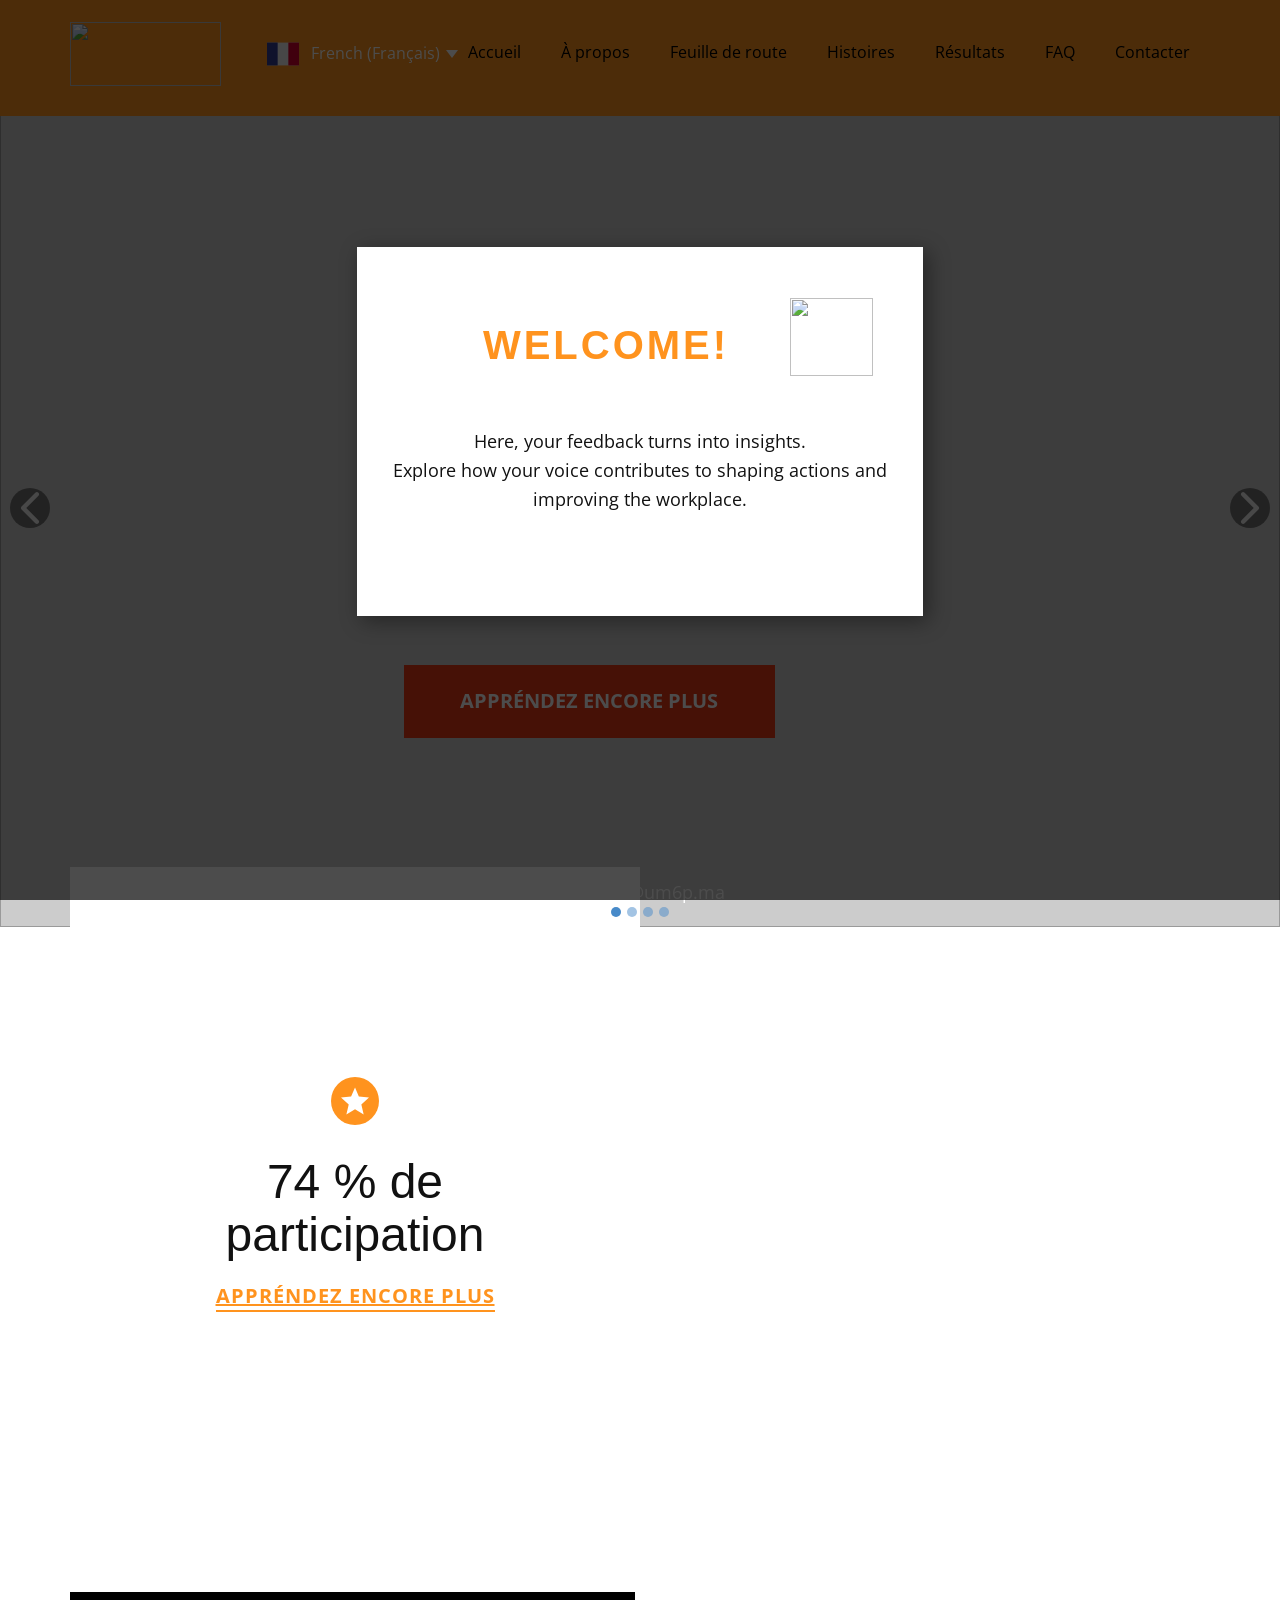
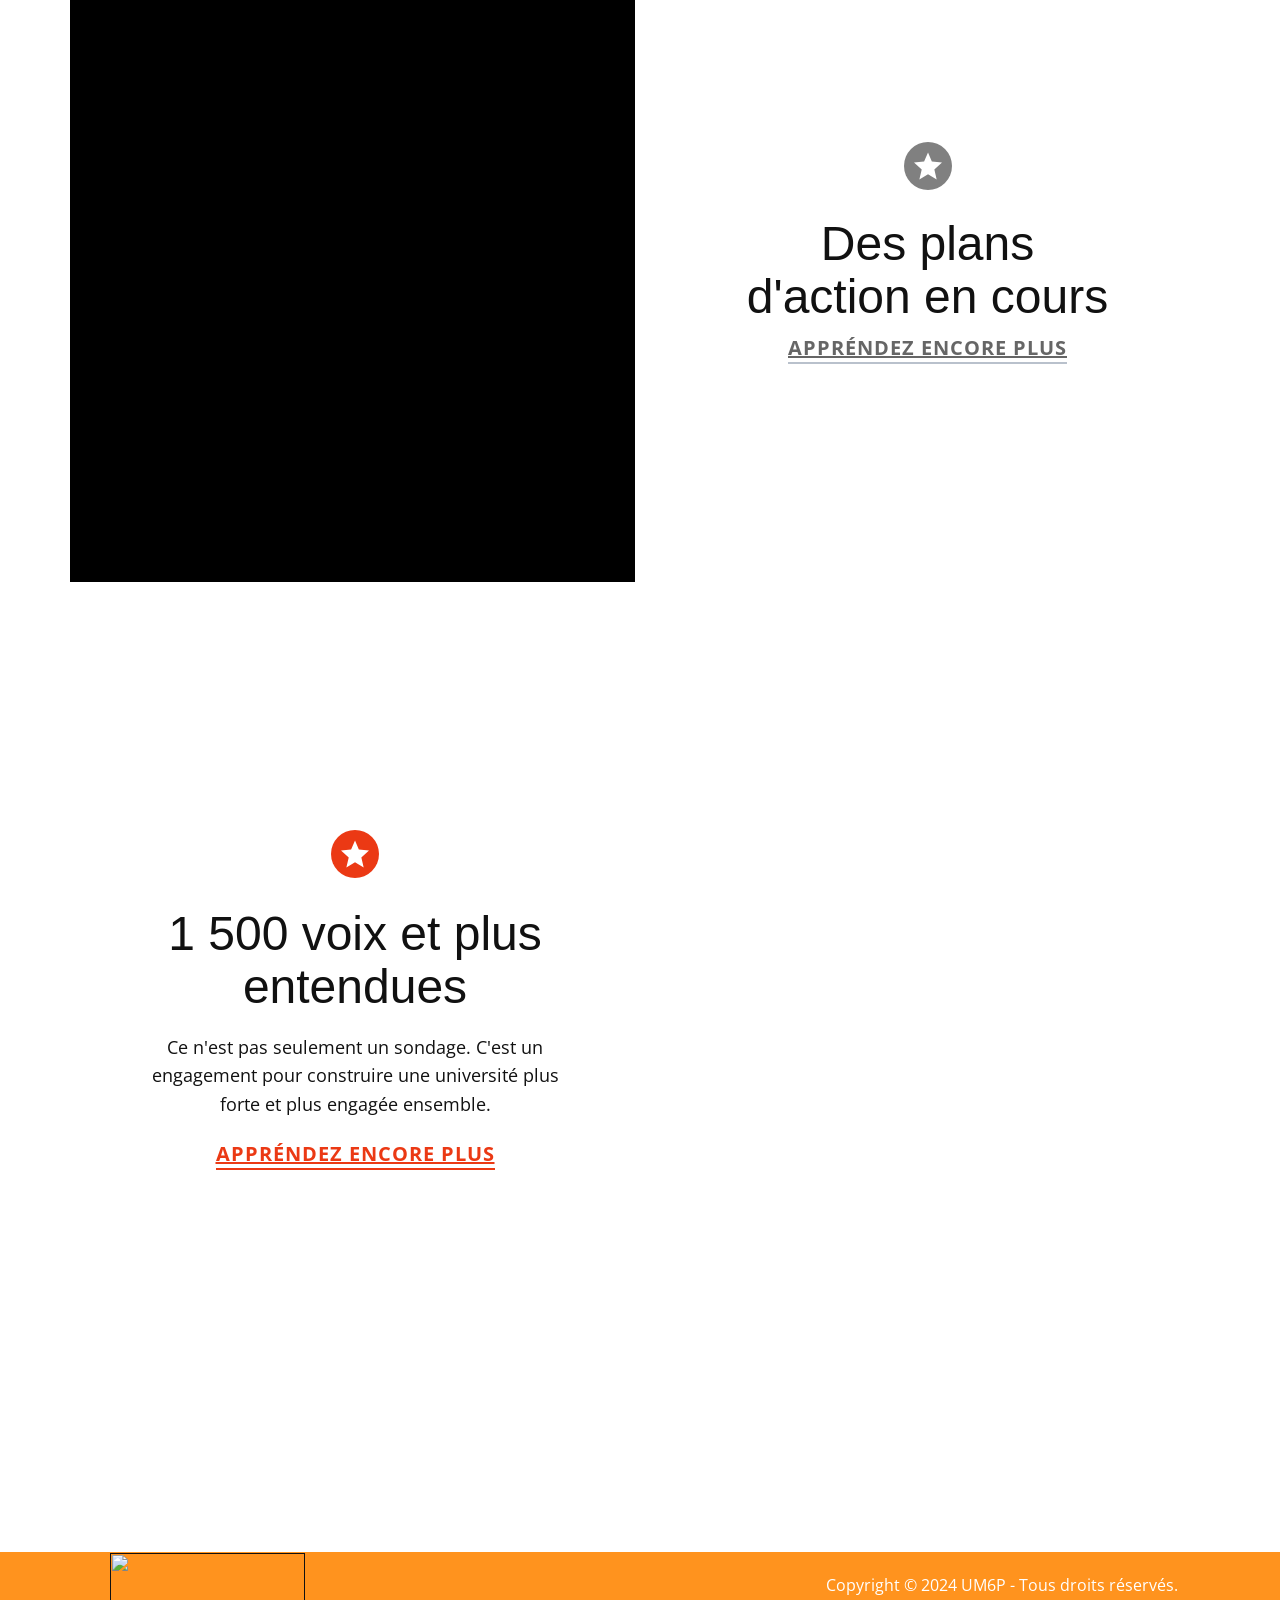
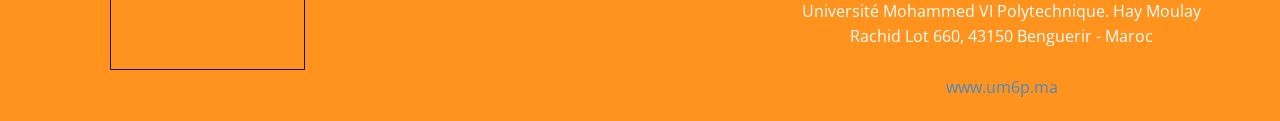
==== commit 637e84c9: "Add files via upload" ====
--- a/index.html
+++ b/index.html
@@ -1,17 +1,17 @@
 <!DOCTYPE html>
-<html style="font-size: 16px;" lang="en-US"><head>
+<html style="font-size: 16px;" lang="fr"><head>
     <meta name="viewport" content="width=device-width, initial-scale=1.0">
     <meta charset="utf-8">
-    <meta name="keywords" content="ENGAGE 2 ELEVATE, ​74 % participation, ​74 % participation">
+      <meta name="keywords" content="S&amp;apos;ENGAGER 2 ÉLEVER, 74 % participation">
     <meta name="description" content="">
     <title>E2E home</title>
-    <link rel="stylesheet" href="nicepage.css" media="screen">
-<link rel="stylesheet" href="index.css" media="screen">
-    <script class="u-script" type="text/javascript" src="jquery.js" defer=""></script>
-    <script class="u-script" type="text/javascript" src="nicepage.js" defer=""></script>
+    <link rel="stylesheet" href="../nicepage.css" media="screen">
+<link rel="stylesheet" href="../index.css" media="screen">
+    <script class="u-script" type="text/javascript" src="../jquery.js" defer=""></script>
+    <script class="u-script" type="text/javascript" src="../nicepage.js" defer=""></script>
     <meta name="generator" content="Nicepage 8.4.0, nicepage.com">
     
-    <link rel="icon" href="images/favicon.png">
+    <link rel="icon" href="../images/favicon.png">
     
     
     
@@ -24,16 +24,16 @@
 		"@context": "http://schema.org",
 		"@type": "Organization",
 		"name": "engage2elevate",
-		"logo": "images/Engage2ElevateLogo.png"
+		"logo": "../images/Engage2ElevateLogo.png"
 }</script>
     <meta name="theme-color" content="#478ac9">
-    <meta property="og:title" content="E2E home">
+    <meta property="og:title" content="">
     <meta property="og:description" content="">
     <meta property="og:type" content="website">
-  <meta data-intl-tel-input-cdn-path="intlTelInput/"></head>
-  <body data-home-page="E2E-home.html" data-home-page-title="E2E home" data-path-to-root="./" data-include-products="false" class="u-body u-clearfix u-overlap u-xxl-mode" data-lang="en"><header class="u-clearfix u-custom-color-1 u-header u-header" id="header"><div class="u-clearfix u-sheet u-sheet-1">
-        <a href="#" class="u-image u-logo u-image-1" data-image-width="1593" data-image-height="675" data-lang-fr="#" data-lang-en="#">
-          <img src="images/Engage2ElevateLogo.png" class="u-logo-image u-logo-image-1">
+  </head>
+  <body data-home-page="E2E-home.html" data-home-page-title="E2E home" data-path-to-root="../" data-include-products="false" class="u-body u-clearfix u-overlap u-xxl-mode" data-lang="fr"><header class="u-clearfix u-custom-color-1 u-header u-header" id="header"><div class="u-clearfix u-sheet u-sheet-1">
+        <a href="#" class="u-image u-logo u-image-1" data-image-width="1593" data-image-height="675">
+          <img src="../images/Engage2ElevateLogo.png" class="u-logo-image u-logo-image-1">
         </a>
         <nav class="u-menu u-menu-one-level u-offcanvas u-menu-1" role="navigation">
           <div class="menu-collapse" style="font-size: 1rem; letter-spacing: 0px;">
@@ -44,26 +44,26 @@
             </a>
           </div>
           <div class="u-custom-menu u-nav-container">
-            <ul role="menubar" class="u-nav u-unstyled u-nav-1"><li role="none" class="u-nav-item"><a role="menuitem" class="u-button-style u-nav-link u-text-active-black u-text-black u-text-hover-custom-color-3 u-nav-link-2" href="./" data-lang-fr="{&quot;content&quot;:&quot;Accueil&quot;,&quot;href&quot;:&quot;Home.html&quot;}" data-lang-en="{&quot;content&quot;:&quot;Home&quot;,&quot;href&quot;:&quot;Home.html&quot;}">Home</a>
-</li><li role="none" class="u-nav-item"><a role="menuitem" class="u-button-style u-nav-link u-text-active-black u-text-black u-text-hover-custom-color-3 u-nav-link-2" href="E2E-About.html" data-lang-fr="{&quot;content&quot;:&quot;À propos&quot;,&quot;href&quot;:&quot;E2E-About.html&quot;}" data-lang-en="{&quot;content&quot;:&quot;About&quot;,&quot;href&quot;:&quot;E2E-About.html&quot;}">About</a>
-</li><li role="none" class="u-nav-item"><a role="menuitem" class="u-button-style u-nav-link u-text-active-black u-text-black u-text-hover-custom-color-3 u-nav-link-2" href="E2E-Roadmap.html" data-lang-fr="{&quot;content&quot;:&quot;Feuille de route&quot;,&quot;href&quot;:&quot;E2E-Roadmap.html&quot;}" data-lang-en="{&quot;content&quot;:&quot;Roadmap&quot;,&quot;href&quot;:&quot;E2E-Roadmap.html&quot;}">Roadmap</a>
-</li><li role="none" class="u-nav-item"><a role="menuitem" class="u-button-style u-nav-link u-text-active-black u-text-black u-text-hover-custom-color-3 u-nav-link-2" href="E2E-Stories.html" data-lang-fr="{&quot;content&quot;:&quot;Histoires&quot;,&quot;href&quot;:&quot;E2E-Stories.html&quot;}" data-lang-en="{&quot;content&quot;:&quot;Stories&quot;,&quot;href&quot;:&quot;E2E-Stories.html&quot;}">Stories</a>
-</li><li role="none" class="u-nav-item"><a role="menuitem" class="u-button-style u-nav-link u-text-active-black u-text-black u-text-hover-custom-color-3 u-nav-link-2" href="E2E-Results.html" data-lang-en="{&quot;content&quot;:&quot;Results&quot;,&quot;href&quot;:&quot;E2E-Results.html&quot;}" data-lang-fr="{&quot;content&quot;:&quot;Résultats&quot;,&quot;href&quot;:&quot;E2E-Results.html&quot;}">Results</a>
-</li><li role="none" class="u-nav-item"><a role="menuitem" class="u-button-style u-nav-link u-text-active-black u-text-black u-text-hover-custom-color-3 u-nav-link-2" href="E2E-FAQ.html" data-lang-fr="{&quot;content&quot;:&quot;FAQ&quot;,&quot;href&quot;:&quot;E2E-FAQ.html&quot;}" data-lang-en="{&quot;content&quot;:&quot;FAQ&quot;,&quot;href&quot;:&quot;E2E-FAQ.html&quot;}">FAQ</a>
-</li><li role="none" class="u-nav-item"><a role="menuitem" class="u-button-style u-nav-link u-text-active-black u-text-black u-text-hover-custom-color-3 u-nav-link-2" href="E2E-Contact.html" data-lang-fr="{&quot;content&quot;:&quot;Contacter&quot;,&quot;href&quot;:&quot;E2E-Contact.html&quot;}" data-lang-en="{&quot;content&quot;:&quot;Contact&quot;,&quot;href&quot;:&quot;E2E-Contact.html&quot;}">Contact</a>
+            <ul role="menubar" class="u-nav u-unstyled u-nav-1"><li role="none" class="u-nav-item"><a role="menuitem" class="u-button-style u-nav-link u-text-active-black u-text-black u-text-hover-custom-color-3 u-nav-link-2" href="../fr/">Accueil</a>
+</li><li role="none" class="u-nav-item"><a role="menuitem" class="u-button-style u-nav-link u-text-active-black u-text-black u-text-hover-custom-color-3 u-nav-link-2" href="E2E-About.html">À propos</a>
+</li><li role="none" class="u-nav-item"><a role="menuitem" class="u-button-style u-nav-link u-text-active-black u-text-black u-text-hover-custom-color-3 u-nav-link-2" href="E2E-Roadmap.html">Feuille de route</a>
+</li><li role="none" class="u-nav-item"><a role="menuitem" class="u-button-style u-nav-link u-text-active-black u-text-black u-text-hover-custom-color-3 u-nav-link-2" href="E2E-Stories.html">Histoires</a>
+</li><li role="none" class="u-nav-item"><a role="menuitem" class="u-button-style u-nav-link u-text-active-black u-text-black u-text-hover-custom-color-3 u-nav-link-2" href="E2E-Results.html">Résultats</a>
+</li><li role="none" class="u-nav-item"><a role="menuitem" class="u-button-style u-nav-link u-text-active-black u-text-black u-text-hover-custom-color-3 u-nav-link-2" href="E2E-FAQ.html">FAQ</a>
+</li><li role="none" class="u-nav-item"><a role="menuitem" class="u-button-style u-nav-link u-text-active-black u-text-black u-text-hover-custom-color-3 u-nav-link-2" href="E2E-Contact.html">Contacter</a>
 </li></ul>
           </div>
           <div class="u-custom-menu u-nav-container-collapse" id="c2e6" role="region" aria-label="Menu panel">
             <div class="u-black u-container-style u-inner-container-layout u-opacity u-opacity-95 u-sidenav">
               <div class="u-inner-container-layout u-sidenav-overflow">
                 <div class="u-menu-close" tabindex="-1" aria-label="Close menu"></div>
-                <ul class="u-align-center u-nav u-popupmenu-items u-unstyled u-nav-2" role="menubar"><li role="none" class="u-nav-item"><a role="menuitem" class="u-button-style u-nav-link" href="./" data-lang-fr="{&quot;content&quot;:&quot;Accueil&quot;,&quot;href&quot;:&quot;Home.html&quot;}" data-lang-en="{&quot;content&quot;:&quot;Home&quot;,&quot;href&quot;:&quot;Home.html&quot;}">Home</a>
-</li><li role="none" class="u-nav-item"><a role="menuitem" class="u-button-style u-nav-link" href="E2E-About.html" data-lang-fr="{&quot;content&quot;:&quot;À propos&quot;,&quot;href&quot;:&quot;E2E-About.html&quot;}" data-lang-en="{&quot;content&quot;:&quot;About&quot;,&quot;href&quot;:&quot;E2E-About.html&quot;}">About</a>
-</li><li role="none" class="u-nav-item"><a role="menuitem" class="u-button-style u-nav-link" href="E2E-Roadmap.html" data-lang-fr="{&quot;content&quot;:&quot;Feuille de route&quot;,&quot;href&quot;:&quot;E2E-Roadmap.html&quot;}" data-lang-en="{&quot;content&quot;:&quot;Roadmap&quot;,&quot;href&quot;:&quot;E2E-Roadmap.html&quot;}">Roadmap</a>
-</li><li role="none" class="u-nav-item"><a role="menuitem" class="u-button-style u-nav-link" href="E2E-Stories.html" data-lang-fr="{&quot;content&quot;:&quot;Histoires&quot;,&quot;href&quot;:&quot;E2E-Stories.html&quot;}" data-lang-en="{&quot;content&quot;:&quot;Stories&quot;,&quot;href&quot;:&quot;E2E-Stories.html&quot;}">Stories</a>
-</li><li role="none" class="u-nav-item"><a role="menuitem" class="u-button-style u-nav-link" href="E2E-Results.html" data-lang-en="{&quot;content&quot;:&quot;Results&quot;,&quot;href&quot;:&quot;E2E-Results.html&quot;}" data-lang-fr="{&quot;content&quot;:&quot;Résultats&quot;,&quot;href&quot;:&quot;E2E-Results.html&quot;}">Results</a>
-</li><li role="none" class="u-nav-item"><a role="menuitem" class="u-button-style u-nav-link" href="E2E-FAQ.html" data-lang-fr="{&quot;content&quot;:&quot;FAQ&quot;,&quot;href&quot;:&quot;E2E-FAQ.html&quot;}" data-lang-en="{&quot;content&quot;:&quot;FAQ&quot;,&quot;href&quot;:&quot;E2E-FAQ.html&quot;}">FAQ</a>
-</li><li role="none" class="u-nav-item"><a role="menuitem" class="u-button-style u-nav-link" href="E2E-Contact.html" data-lang-fr="{&quot;content&quot;:&quot;Contacter&quot;,&quot;href&quot;:&quot;E2E-Contact.html&quot;}" data-lang-en="{&quot;content&quot;:&quot;Contact&quot;,&quot;href&quot;:&quot;E2E-Contact.html&quot;}">Contact</a>
+                <ul class="u-align-center u-nav u-popupmenu-items u-unstyled u-nav-2" role="menubar"><li role="none" class="u-nav-item"><a role="menuitem" class="u-button-style u-nav-link" href="../fr/">Accueil</a>
+</li><li role="none" class="u-nav-item"><a role="menuitem" class="u-button-style u-nav-link" href="E2E-About.html">À propos</a>
+</li><li role="none" class="u-nav-item"><a role="menuitem" class="u-button-style u-nav-link" href="E2E-Roadmap.html">Feuille de route</a>
+</li><li role="none" class="u-nav-item"><a role="menuitem" class="u-button-style u-nav-link" href="E2E-Stories.html">Histoires</a>
+</li><li role="none" class="u-nav-item"><a role="menuitem" class="u-button-style u-nav-link" href="E2E-Results.html">Résultats</a>
+</li><li role="none" class="u-nav-item"><a role="menuitem" class="u-button-style u-nav-link" href="E2E-FAQ.html">FAQ</a>
+</li><li role="none" class="u-nav-item"><a role="menuitem" class="u-button-style u-nav-link" href="E2E-Contact.html">Contacter</a>
 </li></ul>
               </div>
             </div>
@@ -71,21 +71,17 @@
           </div>
         </nav>
         <div class="u-h-spacing-12 u-language u-language-content-icon-text u-language-layout-dropdown u-v-spacing-6 u-language-1">
-          <a class="u-language-active u-language-url" data-lang-text="English" href="#" data-language="en">
-            <svg class="u-caret u-caret-svg" version="1.1" id="Layer_1" xmlns="http://www.w3.org/2000/svg" xmlns:xlink="http://www.w3.org/1999/xlink" x="0px" y="0px" width="16px" height="16px" viewBox="0 0 16 16" style="fill:currentColor;" xml:space="preserve"><polygon class="st0" points="8,12 2,4 14,4 "></polygon></svg><span class="u-icon u-language-en u-language-icon u-icon-1"><svg xmlns="http://www.w3.org/2000/svg" xmlns:xlink="http://www.w3.org/1999/xlink" version="1.1" xml:space="preserve" class="u-svg-content" viewBox="0 0 112 112" x="0px" y="0px" style="width: 1em; height: 1em;"><rect y="16" fill="#19237F" width="112" height="80"></rect><path fill="#EDEDED" d="M47.8,16h3.5v33.7H0v-4.8h27.5L0,25.9v-3.8l33.2,22.8h7.7L0,16.8V16h8.8l39,26.9V16z M75,44.9h-7.7L109.4,16
-	h-5.1L65.1,42.9V16h-3.4v33.7H112v-4.8H85.4L112,26.6v-7L75,44.9z M61.7,96h3.4V70.7l37,25.3h9.9v-0.8L73.2,68.7H81l31,21.2v-3.1
-	L85.4,68.7H112v-4.8H61.7V96z M0,68.7h27.5L0,87.7v7.8l39.1-26.8h7.8L7.1,96H11l36.8-25.3V96h3.5V63.9H0V68.7z"></path><path fill="#BD0034" d="M112,16v3.6L75,44.9h-7.7L109.4,16H112z M73.2,68.7L112,95.2v-5.3L81,68.7H73.2z M40.9,44.9L0,16.8v5.3
-	l33.2,22.8C33.2,44.9,40.9,44.9,40.9,44.9z M39.1,68.7L0,95.5V96h7.1l39.8-27.3H39.1z M61.7,16H51.3v33.7H0v14.2h51.3V96h10.4V63.9
-	H112V49.7H61.7V16z"></path></svg></span>
-          </a>
+          <a class="u-language-active u-language-url" data-lang-text="French (Français)" href="#" data-language="fr">
+            <svg class="u-caret u-caret-svg" version="1.1" id="Layer_1" xmlns="http://www.w3.org/2000/svg" xmlns:xlink="http://www.w3.org/1999/xlink" x="0px" y="0px" width="16px" height="16px" viewBox="0 0 16 16" style="fill:currentColor;" xml:space="preserve"><polygon class="st0" points="8,12 2,4 14,4 "></polygon></svg>
+          <span class="u-icon u-language-fr u-language-icon u-icon-3"><svg xmlns="http://www.w3.org/2000/svg" xmlns:xlink="http://www.w3.org/1999/xlink" version="1.1" xml:space="preserve" class="u-svg-content" viewBox="0 0 112 112" x="0px" y="0px" style="width: 1em; height: 1em;"><rect y="16" fill="#EDEDED" width="112" height="80"></rect><rect y="16" fill="#323E95" width="37.3" height="80"></rect><rect x="74.7" y="16" fill="#D80031" width="37.3" height="80"></rect></svg></span></a>
           <div class="u-border-1 u-border-grey-15 u-h-spacing-12 u-language-dropdown u-v-spacing-6 u-white">
-            <a class="u-language-dropdown-url u-language-url" data-lang-text="English" href="./" data-language="en"><span class="u-icon u-language-en u-language-icon u-icon-1"><svg xmlns="http://www.w3.org/2000/svg" xmlns:xlink="http://www.w3.org/1999/xlink" version="1.1" xml:space="preserve" class="u-svg-content" viewBox="0 0 112 112" x="0px" y="0px" style="width: 1em; height: 1em;"><rect y="16" fill="#19237F" width="112" height="80"></rect><path fill="#EDEDED" d="M47.8,16h3.5v33.7H0v-4.8h27.5L0,25.9v-3.8l33.2,22.8h7.7L0,16.8V16h8.8l39,26.9V16z M75,44.9h-7.7L109.4,16
+            <a class="u-language-dropdown-url u-language-url" data-lang-text="English" href="../" data-language="en"><span class="u-icon u-language-en u-language-icon u-icon-1"><svg xmlns="http://www.w3.org/2000/svg" xmlns:xlink="http://www.w3.org/1999/xlink" version="1.1" xml:space="preserve" class="u-svg-content" viewBox="0 0 112 112" x="0px" y="0px" style="width: 1em; height: 1em;"><rect y="16" fill="#19237F" width="112" height="80"></rect><path fill="#EDEDED" d="M47.8,16h3.5v33.7H0v-4.8h27.5L0,25.9v-3.8l33.2,22.8h7.7L0,16.8V16h8.8l39,26.9V16z M75,44.9h-7.7L109.4,16
 	h-5.1L65.1,42.9V16h-3.4v33.7H112v-4.8H85.4L112,26.6v-7L75,44.9z M61.7,96h3.4V70.7l37,25.3h9.9v-0.8L73.2,68.7H81l31,21.2v-3.1
 	L85.4,68.7H112v-4.8H61.7V96z M0,68.7h27.5L0,87.7v7.8l39.1-26.8h7.8L7.1,96H11l36.8-25.3V96h3.5V63.9H0V68.7z"></path><path fill="#BD0034" d="M112,16v3.6L75,44.9h-7.7L109.4,16H112z M73.2,68.7L112,95.2v-5.3L81,68.7H73.2z M40.9,44.9L0,16.8v5.3
 	l33.2,22.8C33.2,44.9,40.9,44.9,40.9,44.9z M39.1,68.7L0,95.5V96h7.1l39.8-27.3H39.1z M61.7,16H51.3v33.7H0v14.2h51.3V96h10.4V63.9
 	H112V49.7H61.7V16z"></path></svg></span>
             </a>
-            <a class="u-language-dropdown-url u-language-url" data-lang-text="French (Français)" href="./fr/" data-language="fr"><span class="u-icon u-language-fr u-language-icon u-icon-3"><svg xmlns="http://www.w3.org/2000/svg" xmlns:xlink="http://www.w3.org/1999/xlink" version="1.1" xml:space="preserve" class="u-svg-content" viewBox="0 0 112 112" x="0px" y="0px" style="width: 1em; height: 1em;"><rect y="16" fill="#EDEDED" width="112" height="80"></rect><rect y="16" fill="#323E95" width="37.3" height="80"></rect><rect x="74.7" y="16" fill="#D80031" width="37.3" height="80"></rect></svg></span>
+            <a class="u-language-dropdown-url u-language-url" data-lang-text="French (Français)" href="../fr/" data-language="fr"><span class="u-icon u-language-fr u-language-icon u-icon-3"><svg xmlns="http://www.w3.org/2000/svg" xmlns:xlink="http://www.w3.org/1999/xlink" version="1.1" xml:space="preserve" class="u-svg-content" viewBox="0 0 112 112" x="0px" y="0px" style="width: 1em; height: 1em;"><rect y="16" fill="#EDEDED" width="112" height="80"></rect><rect y="16" fill="#323E95" width="37.3" height="80"></rect><rect x="74.7" y="16" fill="#D80031" width="37.3" height="80"></rect></svg></span>
             </a>
           </div>
         </div>
@@ -101,26 +97,26 @@
         <div class="u-carousel-inner u-gallery-inner u-gallery-inner-1" role="listbox">
           <div class="u-active u-carousel-item u-gallery-item u-carousel-item-1">
             <div class="u-back-slide" data-image-width="512" data-image-height="341">
-              <img class="u-back-image u-expanded" src="images/TnTO48R0zDGHqE2wYYfIvOCslB8.png">
+              <img class="u-back-image u-expanded" src="../images/TnTO48R0zDGHqE2wYYfIvOCslB8.png">
             </div>
             <div class="u-align-center u-over-slide u-shading u-valign-bottom-xl u-over-slide-1">
-              <p class="u-gallery-text">E2E.HCD@um6p.ma</p>
+              <p class="u-gallery-text">E2E.com@um6p.ma</p>
             </div>
           </div>
           <div class="u-carousel-item u-gallery-item u-carousel-item-2">
             <div class="u-back-slide" data-image-width="1920" data-image-height="1080">
-              <img class="u-back-image u-expanded" src="images/45Bd0wZ8ZTRojuFIY6zDGyOuw.jpg">
+              <img class="u-back-image u-expanded" src="../images/45Bd0wZ8ZTRojuFIY6zDGyOuw.jpg">
             </div>
             <div class="u-align-center u-over-slide u-shading u-valign-bottom-xl u-over-slide-2">
-              <p class="u-gallery-text">E2E.HCD@um6p.ma</p>
+              <p class="u-gallery-text">E2E.com@um6p.ma</p>
             </div>
           </div>
           <div class="u-carousel-item u-gallery-item u-carousel-item-3" data-image-width="1920" data-image-height="1080">
             <div class="u-back-slide">
-              <img class="u-back-image u-expanded" src="images/PmVkADJf9NwQr9Q3JwU3hY399II.jpg">
+              <img class="u-back-image u-expanded" src="../images/PmVkADJf9NwQr9Q3JwU3hY399II.jpg">
             </div>
             <div class="u-align-center u-over-slide u-shading u-valign-bottom-xl u-over-slide-3">
-              <p class="u-gallery-text">E2E.HCD@um6p.ma</p>
+              <p class="u-gallery-text">E2E.com@um6p.ma</p>
             </div>
             <style data-mode="XL"></style>
             <style data-mode="LG" data-visited="true"></style>
@@ -130,10 +126,10 @@
           </div>
           <div class="u-carousel-item u-gallery-item u-carousel-item-4" data-image-width="1920" data-image-height="1080">
             <div class="u-back-slide">
-              <img class="u-back-image u-expanded" src="images/rfebCzM9mRBfa30YneyPIo0BPg1.jpg">
+              <img class="u-back-image u-expanded" src="../images/rfebCzM9mRBfa30YneyPIo0BPg1.jpg">
             </div>
             <div class="u-align-center u-over-slide u-shading u-valign-bottom-xl u-over-slide-4">
-              <p class="u-gallery-text">E2E.HCD@um6p.ma</p>
+              <p class="u-gallery-text">E2E.com@um6p.ma</p>
             </div>
             <style data-mode="XL"></style>
             <style data-mode="LG" data-visited="true"></style>
@@ -159,9 +155,9 @@
 c6.177,6.18,9.262,14.271,9.262,22.366C354.708,234.018,351.617,242.115,345.441,248.292z"></path></svg></span>
         </a>
       </div>
-      <p class="u-align-center u-hidden-md u-large-text u-text u-text-variant u-text-white u-text-1" data-animation-name="fadeIn" data-animation-duration="1000" data-animation-delay="0"> A university-wide initiative to listen, act, and improve together.</p>
-      <a href="E2E-About.html" data-page-id="1856018641" class="u-active-custom-color-1 u-align-center u-btn u-button-style u-custom-color-3 u-hover-custom-color-1 u-btn-1" title="About">lEARN mORE </a>
-      <p class="u-align-center u-large-text u-text u-text-custom-color-1 u-text-variant u-text-2" data-animation-name="fadeIn" data-animation-duration="1000" data-animation-delay="0">ENGAGE&nbsp;TO​ ELEVATE</p>
+      <p class="u-align-center u-hidden-md u-large-text u-text u-text-variant u-text-white u-text-1" data-animation-name="fadeIn" data-animation-duration="1000" data-animation-delay="0">Une initiative à l'échelle de l'université pour écouter, agir et améliorer ensemble.</p>
+      <a href="E2E-About.html" data-page-id="1856018641" class="u-active-custom-color-1 u-align-center u-btn u-button-style u-custom-color-3 u-hover-custom-color-1 u-btn-1" title="About">APPRÉNDEZ ENCORE PLUS</a>
+      <p class="u-align-center u-large-text u-text u-text-custom-color-1 u-text-variant u-text-2" data-animation-name="fadeIn" data-animation-duration="1000" data-animation-delay="0">PARTICIPER POUR ÉLEVER</p>
     </section>
     <section class="u-clearfix u-container-align-center-lg u-container-align-center-md u-container-align-center-xl u-container-align-center-xxl u-section-2" id="block-5">
       <div class="u-clearfix u-sheet u-valign-middle u-sheet-1">
@@ -171,10 +167,8 @@
               <div class="u-align-center u-container-align-center u-container-style u-layout-cell u-left-cell u-size-30 u-size-xs-60 u-white u-layout-cell-1" src="">
                 <div class="u-container-layout u-valign-middle u-container-layout-1"><span class="u-align-center u-custom-color-1 u-icon u-icon-circle u-icon-1"><svg class="u-svg-link" preserveAspectRatio="xMidYMin slice" viewBox="0 0 32 32" style=""><use xlink:href="#svg-92db"></use></svg><svg class="u-svg-content" viewBox="0 0 32 32" id="svg-92db"><g><path d="M20.388,10.918L32,12.118l-8.735,7.749L25.914,31.4l-9.893-6.088L6.127,31.4l2.695-11.533L0,12.118 l11.547-1.2L16.026,0.6L20.388,10.918z"></path>
 </g></svg></span>
-                  <h2 class="u-align-center u-text u-text-default u-text-1"> 74 % participation</h2>
-                  <p class="u-align-center u-text u-text-2"> Your voice matters in shaping the future of UM6P.<br>
-                  </p>
-                  <a href="https://mysya.net/participatio-rate" class="u-active-none u-align-center u-border-2 u-border-custom-color-1 u-border-no-left u-border-no-right u-border-no-top u-btn u-btn-rectangle u-button-style u-hover-none u-none u-text-active-custom-color-3 u-text-custom-color-1 u-text-hover-custom-color-3 u-btn-1" title="PARTICIPATION RATE" target="_blank">lEARN MORE </a>
+                  <h2 class="u-align-center u-text u-text-default u-text-1">74 % de participation</h2>
+                  <a href="https://mysya.net/participatio-rate" class="u-active-none u-align-center u-border-2 u-border-custom-color-1 u-border-no-left u-border-no-right u-border-no-top u-btn u-btn-rectangle u-button-style u-hover-none u-none u-text-active-custom-color-3 u-text-custom-color-1 u-text-hover-custom-color-3 u-btn-1" title="PARTICIPATION RATE" target="_blank">APPRÉNDEZ ENCORE PLUS</a>
                 </div>
               </div>
               <div class="u-align-center u-container-align-center u-container-style u-image u-layout-cell u-right-cell u-size-30 u-size-xs-60 u-image-1" src="" data-image-width="1920" data-image-height="1080">
@@ -195,7 +189,7 @@
                   <div class="u-uploaded-video u-video u-video-contain u-video-1">
                     <div class="embed-responsive">
                       <video class="embed-responsive-item" data-autoplay="1" loop="" muted="1" autoplay="autoplay" playsinline="">
-                        <source src="files/download.mp4" type="video/mp4">
+                        <source src="../files/download.mp4" type="video/mp4">
                         <p>Your browser does not support HTML5 video.</p>
                       </video>
                     </div>
@@ -205,8 +199,8 @@
               <div class="u-align-left u-container-align-left u-container-align-left-lg u-container-align-left-md u-container-align-left-sm u-container-align-left-xl u-container-style u-layout-cell u-right-cell u-size-30 u-size-xs-60 u-white u-layout-cell-2">
                 <div class="u-container-layout u-valign-middle-lg u-valign-middle-md u-valign-middle-sm u-container-layout-2"><span class="u-align-center u-grey-50 u-icon u-icon-circle u-icon-1"><svg class="u-svg-link" preserveAspectRatio="xMidYMin slice" viewBox="0 0 32 32" style=""><use xlink:href="#svg-034a"></use></svg><svg class="u-svg-content" viewBox="0 0 32 32" id="svg-034a"><g><path d="M20.388,10.918L32,12.118l-8.735,7.749L25.914,31.4l-9.893-6.088L6.127,31.4l2.695-11.533L0,12.118 l11.547-1.2L16.026,0.6L20.388,10.918z"></path>
 </g></svg></span>
-                  <h2 class="u-align-center u-text u-text-1"> Action plans in progress</h2>
-                  <a href="E2E-Results.html" data-page-id="248358038" class="u-active-none u-align-center u-border-2 u-border-no-left u-border-no-right u-border-no-top u-border-palette-5-base u-btn u-btn-rectangle u-button-style u-hover-none u-none u-text-active-custom-color-3 u-text-grey-60 u-text-hover-custom-color-3 u-btn-1" title="PARTICIPATION RATE" target="_blank">lEARN MORE </a>
+                  <h2 class="u-align-center u-text u-text-1">Des plans d'action en cours</h2>
+                  <a href="https://mysya.net/participatio-rate" class="u-active-none u-align-center u-border-2 u-border-no-left u-border-no-right u-border-no-top u-border-palette-5-base u-btn u-btn-rectangle u-button-style u-hover-none u-none u-text-active-custom-color-3 u-text-grey-60 u-text-hover-custom-color-3 u-btn-1" title="PARTICIPATION RATE" target="_blank">APPRÉNDEZ ENCORE PLUS</a>
                 </div>
               </div>
             </div>
@@ -222,9 +216,9 @@
               <div class="u-align-center u-container-align-center u-container-style u-layout-cell u-left-cell u-size-30 u-size-xs-60 u-white u-layout-cell-1" src="">
                 <div class="u-container-layout u-valign-middle-lg u-valign-middle-md u-valign-middle-sm u-valign-middle-xs u-container-layout-1"><span class="u-align-center u-custom-color-3 u-icon u-icon-circle u-icon-1"><svg class="u-svg-link" preserveAspectRatio="xMidYMin slice" viewBox="0 0 32 32" style=""><use xlink:href="#svg-59cd"></use></svg><svg class="u-svg-content" viewBox="0 0 32 32" id="svg-59cd"><g><path d="M20.388,10.918L32,12.118l-8.735,7.749L25.914,31.4l-9.893-6.088L6.127,31.4l2.695-11.533L0,12.118 l11.547-1.2L16.026,0.6L20.388,10.918z"></path>
 </g></svg></span>
-                  <h2 class="u-align-center u-text u-text-1"> 1,500+ voices heard</h2>
-                  <p class="u-align-center u-text u-text-2"> This is not just a survey. It’s a commitment to building a stronger, more engaged university together.</p>
-                  <a href="https://mysya.net/voices-heard" class="u-active-none u-align-center u-border-2 u-border-custom-color-3 u-border-no-left u-border-no-right u-border-no-top u-btn u-btn-rectangle u-button-style u-hover-none u-none u-text-active-custom-color-1 u-text-hover-custom-color-1 u-btn-1" title="+1500 Voice" target="_blank">LEARN MORE </a>
+                  <h2 class="u-align-center u-text u-text-1">1 500 voix et plus entendues</h2>
+                  <p class="u-align-center u-text u-text-2">Ce n'est pas seulement un sondage. C'est un engagement pour construire une université plus forte et plus engagée ensemble.</p>
+                  <a href="https://mysya.net/voices-heard" class="u-active-none u-align-center u-border-2 u-border-custom-color-3 u-border-no-left u-border-no-right u-border-no-top u-btn u-btn-rectangle u-button-style u-hover-none u-none u-text-active-custom-color-1 u-text-hover-custom-color-1 u-btn-1" title="+1500 Voice" target="_blank">APPRÉNDEZ ENCORE PLUS</a>
                 </div>
               </div>
               <div class="u-align-center u-container-align-center u-container-style u-image u-layout-cell u-right-cell u-size-30 u-size-xs-60 u-image-1" src="" data-image-width="1920" data-image-height="1080">
@@ -240,23 +234,19 @@
     
     
     <footer class="u-align-center u-clearfix u-container-align-center u-container-align-center-lg u-container-align-center-md u-container-align-center-sm u-container-align-center-xl u-custom-color-1 u-footer u-footer" id="footer"><div class="u-clearfix u-sheet u-valign-middle-lg u-sheet-1">
-        <a href="" class="u-image u-logo u-image-1" data-image-width="3456" data-image-height="2072" data-lang-fr="" data-lang-en="">
-          <img src="images/UM6P----Human-Capital-Division.png" class="u-logo-image u-logo-image-1">
+        <a href="" class="u-image u-logo u-image-1" data-image-width="3456" data-image-height="2072">
+          <img src="../images/UM6P----Human-Capital-Division.png" class="u-logo-image u-logo-image-1">
         </a>
-        <p class="u-small-text u-text u-text-variant u-text-1" data-lang-fr="​Copyright © 2024 UM6P - Tous droits réservés. Université Mohammed VI Polytechnique. Hay Moulay Rachid Lot 660, 43150 Benguerir - Maroc<br><br><a href=&quot;https://eur03.safelinks.protection.outlook.com/?url=http%3A%2F%2Fwww.um6p.ma%2F&amp;amp;data=05%7C02%7CTonietta.DEVOE%40um6p.ma%7Ca66d394acc35431f78bb08de7b891f39%7C39626157a047468987a26fa645cb5cb7%7C1%7C0%7C639084026495530843%7CUnknown%7CTWFpbGZsb3d8eyJFbXB0eU1hcGkiOnRydWUsIlYiOiIwLjAuMDAwMCIsIlAiOiJXaW4zMiIsIkFOIjoiTWFpbCIsIldUIjoyfQ%3D%3D%7C0%7C%7C%7C&amp;amp;sdata=8UMZNv0HcoSWDBtUooW9el2CQZASoYXInahtbAmEhaM%3D&amp;amp;reserved=0&quot; target=&quot;_blank&quot; rel=&quot;noopener nofollow&quot; class=&quot;a_GcMg u-active-none u-border-none u-btn u-button-style u-hover-none u-none u-text-palette-1-base u-block-control u-btn-1&quot; data-lang-fr=&quot;{&amp;quot;content&amp;quot;:&amp;quot;www.um6p.ma&amp;quot;,&amp;quot;href&amp;quot;:&amp;quot;https://eur03.safelinks.protection.outlook.com/?url=http%3A%2F%2Fwww.um6p.ma%2F&amp;amp;data=05%7C02%7CTonietta.DEVOE%40um6p.ma%7Ca66d394acc35431f78bb08de7b891f39%7C39626157a047468987a26fa645cb5cb7%7C1%7C0%7C639084026495530843%7CUnknown%7CTWFpbGZsb3d8eyJFbXB0eU1hcGkiOnRydWUsIlYiOiIwLjAuMDAwMCIsIlAiOiJXaW4zMiIsIkFOIjoiTWFpbCIsIldUIjoyfQ%3D%3D%7C0%7C%7C%7C&amp;amp;sdata=8UMZNv0HcoSWDBtUooW9el2CQZASoYXInahtbAmEhaM%3D&amp;amp;reserved=0&amp;quot;}&quot; data-lang-en=&quot;{&amp;quot;content&amp;quot;:&amp;quot;www.um6p.ma&amp;quot;,&amp;quot;href&amp;quot;:&amp;quot;https://eur03.safelinks.protection.outlook.com/?url=http%3A%2F%2Fwww.um6p.ma%2F&amp;amp;data=05%7C02%7CTonietta.DEVOE%40um6p.ma%7Ca66d394acc35431f78bb08de7b891f39%7C39626157a047468987a26fa645cb5cb7%7C1%7C0%7C639084026495530843%7CUnknown%7CTWFpbGZsb3d8eyJFbXB0eU1hcGkiOnRydWUsIlYiOiIwLjAuMDAwMCIsIlAiOiJXaW4zMiIsIkFOIjoiTWFpbCIsIldUIjoyfQ%3D%3D%7C0%7C%7C%7C&amp;amp;sdata=8UMZNv0HcoSWDBtUooW9el2CQZASoYXInahtbAmEhaM%3D&amp;amp;reserved=0&amp;quot;}&quot; style=&quot;background-image: none; padding-top: 0px; padding-bottom: 0px; padding-left: 0px; padding-right: 0px&quot; data-block=&quot;297&quot;>www.um6p.ma</a>" data-lang-en="​Copyright © 2024 UM6P - All rights reserved.Université Mohammed VI Polytechnique.Hay Moulay RachidLot 660, 43150 Benguerir - Maroc<br><br><a href=&quot;https://eur03.safelinks.protection.outlook.com/?url=http%3A%2F%2Fwww.um6p.ma%2F&amp;amp;data=05%7C02%7CTonietta.DEVOE%40um6p.ma%7Ca66d394acc35431f78bb08de7b891f39%7C39626157a047468987a26fa645cb5cb7%7C1%7C0%7C639084026495530843%7CUnknown%7CTWFpbGZsb3d8eyJFbXB0eU1hcGkiOnRydWUsIlYiOiIwLjAuMDAwMCIsIlAiOiJXaW4zMiIsIkFOIjoiTWFpbCIsIldUIjoyfQ%3D%3D%7C0%7C%7C%7C&amp;amp;sdata=8UMZNv0HcoSWDBtUooW9el2CQZASoYXInahtbAmEhaM%3D&amp;amp;reserved=0&quot; target=&quot;_blank&quot; rel=&quot;noopener nofollow&quot; class=&quot;a_GcMg u-active-none u-border-none u-btn u-button-style u-hover-none u-none u-text-palette-1-base u-block-control u-btn-1&quot; data-lang-fr=&quot;{&amp;quot;content&amp;quot;:&amp;quot;www.um6p.ma&amp;quot;,&amp;quot;href&amp;quot;:&amp;quot;https://eur03.safelinks.protection.outlook.com/?url=http%3A%2F%2Fwww.um6p.ma%2F&amp;amp;data=05%7C02%7CTonietta.DEVOE%40um6p.ma%7Ca66d394acc35431f78bb08de7b891f39%7C39626157a047468987a26fa645cb5cb7%7C1%7C0%7C639084026495530843%7CUnknown%7CTWFpbGZsb3d8eyJFbXB0eU1hcGkiOnRydWUsIlYiOiIwLjAuMDAwMCIsIlAiOiJXaW4zMiIsIkFOIjoiTWFpbCIsIldUIjoyfQ%3D%3D%7C0%7C%7C%7C&amp;amp;sdata=8UMZNv0HcoSWDBtUooW9el2CQZASoYXInahtbAmEhaM%3D&amp;amp;reserved=0&amp;quot;}&quot; data-lang-en=&quot;{&amp;quot;content&amp;quot;:&amp;quot;www.um6p.ma&amp;quot;,&amp;quot;href&amp;quot;:&amp;quot;https://eur03.safelinks.protection.outlook.com/?url=http%3A%2F%2Fwww.um6p.ma%2F&amp;amp;data=05%7C02%7CTonietta.DEVOE%40um6p.ma%7Ca66d394acc35431f78bb08de7b891f39%7C39626157a047468987a26fa645cb5cb7%7C1%7C0%7C639084026495530843%7CUnknown%7CTWFpbGZsb3d8eyJFbXB0eU1hcGkiOnRydWUsIlYiOiIwLjAuMDAwMCIsIlAiOiJXaW4zMiIsIkFOIjoiTWFpbCIsIldUIjoyfQ%3D%3D%7C0%7C%7C%7C&amp;amp;sdata=8UMZNv0HcoSWDBtUooW9el2CQZASoYXInahtbAmEhaM%3D&amp;amp;reserved=0&amp;quot;}&quot; style=&quot;background-image: none; padding-top: 0px; padding-bottom: 0px; padding-left: 0px; padding-right: 0px&quot; data-block=&quot;375&quot;>www.um6p.ma</a>"> Copyright © 2024 UM6P - All rights reserved.Université Mohammed VI Polytechnique.Hay Moulay RachidLot 660, 43150 Benguerir - Maroc<br>
-          <br>
-          <a href="https://eur03.safelinks.protection.outlook.com/?url=http%3A%2F%2Fwww.um6p.ma%2F&amp;data=05%7C02%7CTonietta.DEVOE%40um6p.ma%7Ca66d394acc35431f78bb08de7b891f39%7C39626157a047468987a26fa645cb5cb7%7C1%7C0%7C639084026495530843%7CUnknown%7CTWFpbGZsb3d8eyJFbXB0eU1hcGkiOnRydWUsIlYiOiIwLjAuMDAwMCIsIlAiOiJXaW4zMiIsIkFOIjoiTWFpbCIsIldUIjoyfQ%3D%3D%7C0%7C%7C%7C&amp;sdata=8UMZNv0HcoSWDBtUooW9el2CQZASoYXInahtbAmEhaM%3D&amp;reserved=0" target="_blank" rel="noopener nofollow" class="a_GcMg u-active-none u-border-none u-btn u-button-style u-hover-none u-none u-text-palette-1-base u-btn-1" data-lang-fr="{&quot;content&quot;:&quot;www.um6p.ma&quot;,&quot;href&quot;:&quot;https://eur03.safelinks.protection.outlook.com/?url=http%3A%2F%2Fwww.um6p.ma%2F&amp;data=05%7C02%7CTonietta.DEVOE%40um6p.ma%7Ca66d394acc35431f78bb08de7b891f39%7C39626157a047468987a26fa645cb5cb7%7C1%7C0%7C639084026495530843%7CUnknown%7CTWFpbGZsb3d8eyJFbXB0eU1hcGkiOnRydWUsIlYiOiIwLjAuMDAwMCIsIlAiOiJXaW4zMiIsIkFOIjoiTWFpbCIsIldUIjoyfQ%3D%3D%7C0%7C%7C%7C&amp;sdata=8UMZNv0HcoSWDBtUooW9el2CQZASoYXInahtbAmEhaM%3D&amp;reserved=0&quot;}" data-lang-en="{&quot;content&quot;:&quot;www.um6p.ma&quot;,&quot;href&quot;:&quot;https://eur03.safelinks.protection.outlook.com/?url=http%3A%2F%2Fwww.um6p.ma%2F&amp;data=05%7C02%7CTonietta.DEVOE%40um6p.ma%7Ca66d394acc35431f78bb08de7b891f39%7C39626157a047468987a26fa645cb5cb7%7C1%7C0%7C639084026495530843%7CUnknown%7CTWFpbGZsb3d8eyJFbXB0eU1hcGkiOnRydWUsIlYiOiIwLjAuMDAwMCIsIlAiOiJXaW4zMiIsIkFOIjoiTWFpbCIsIldUIjoyfQ%3D%3D%7C0%7C%7C%7C&amp;sdata=8UMZNv0HcoSWDBtUooW9el2CQZASoYXInahtbAmEhaM%3D&amp;reserved=0&quot;}">www.um6p.ma</a>
-        </p>
+        <p class="u-small-text u-text u-text-variant u-text-1">​Copyright © 2024 UM6P - Tous droits réservés. Université Mohammed VI Polytechnique. Hay Moulay Rachid Lot 660, 43150 Benguerir - Maroc<br><br><a href="https://eur03.safelinks.protection.outlook.com/?url=http%3A%2F%2Fwww.um6p.ma%2F&amp;data=05%7C02%7CTonietta.DEVOE%40um6p.ma%7Ca66d394acc35431f78bb08de7b891f39%7C39626157a047468987a26fa645cb5cb7%7C1%7C0%7C639084026495530843%7CUnknown%7CTWFpbGZsb3d8eyJFbXB0eU1hcGkiOnRydWUsIlYiOiIwLjAuMDAwMCIsIlAiOiJXaW4zMiIsIkFOIjoiTWFpbCIsIldUIjoyfQ%3D%3D%7C0%7C%7C%7C&amp;sdata=8UMZNv0HcoSWDBtUooW9el2CQZASoYXInahtbAmEhaM%3D&amp;reserved=0" target="_blank" rel="noopener nofollow" class="a_GcMg u-active-none u-border-none u-btn u-button-style u-hover-none u-none u-text-palette-1-base u-block-control u-btn-1" style="background-image: none; padding-top: 0px; padding-bottom: 0px; padding-left: 0px; padding-right: 0px" data-block="297">www.um6p.ma</a></p>
       </div></footer><span style="height: 64px; width: 64px; margin-left: 0px; margin-right: auto; margin-top: 0px; right: 5px; bottom: 280px; padding: 13px; background-image: none;" class="u-back-to-top u-custom-color-3 u-icon u-icon-circle u-opacity u-opacity-85" data-href="#"><svg class="u-svg-link" preserveAspectRatio="xMidYMin slice" viewBox="0 0 551.13 551.13"><use xmlns:xlink="http://www.w3.org/1999/xlink" xlink:href="#svg-1d98"></use></svg><svg class="u-svg-content" enable-background="new 0 0 551.13 551.13" viewBox="0 0 551.13 551.13" xmlns="http://www.w3.org/2000/svg" id="svg-1d98"><path d="m275.565 189.451 223.897 223.897h51.668l-275.565-275.565-275.565 275.565h51.668z"></path></svg></span>
   <section class="u-align-center u-black u-clearfix u-container-align-center u-container-align-center-lg u-container-align-center-md u-container-align-center-sm u-container-align-center-xl u-container-style u-dialog-block u-opacity u-opacity-70 u-valign-middle-lg u-valign-middle-md u-valign-middle-sm u-valign-middle-xs u-dialog-section-8" id="popup-b5c4" data-dialog-show-on="timer" data-dialog-show-on-list="710407325" data-dialog-show-interval="0">
       <div class="u-align-center u-container-style u-dialog u-shape-rectangle u-white u-dialog-1">
         <div class="u-container-layout u-valign-middle-lg u-valign-middle-md u-valign-middle-sm u-container-layout-1">
-          <h2 class="u-align-center u-text u-text-custom-color-1 u-text-1" data-lang-en="Welcome!">Welcome!</h2>
-          <p class="u-align-center u-text u-text-default-lg u-text-default-md u-text-default-sm u-text-default-xl u-text-2" data-lang-en="​Here, your feedback turns into insights.<br>
-Explore how your voice contributes to shaping actions and improving the workplace."> Here, your feedback turns into insights.<br> Explore how your voice contributes to shaping actions and improving the workplace.
-          </p>
-        </div>
-        <button class="u-dialog-close-button u-file-icon u-icon u-text-palette-1-base u-icon-1"><img src="images/rQeye2ru1FVRqrtTgMLfPxujuk-c60e270b.png" alt=""></button>
+          <h2 class="u-align-center u-text u-text-custom-color-1 u-text-1">Welcome!</h2>
+          <p class="u-align-center u-text u-text-default-lg u-text-default-md u-text-default-sm u-text-default-xl u-text-2">​Here, your feedback turns into insights.<br>
+Explore how your voice contributes to shaping actions and improving the workplace.</p>
+        </div>
+        <button class="u-dialog-close-button u-file-icon u-icon u-text-palette-1-base u-icon-1"><img src="../images/rQeye2ru1FVRqrtTgMLfPxujuk-c60e270b.png" alt=""></button>
       </div>
     </section><style>.u-dialog-section-8 .u-dialog-1 {
   width: 566px;
